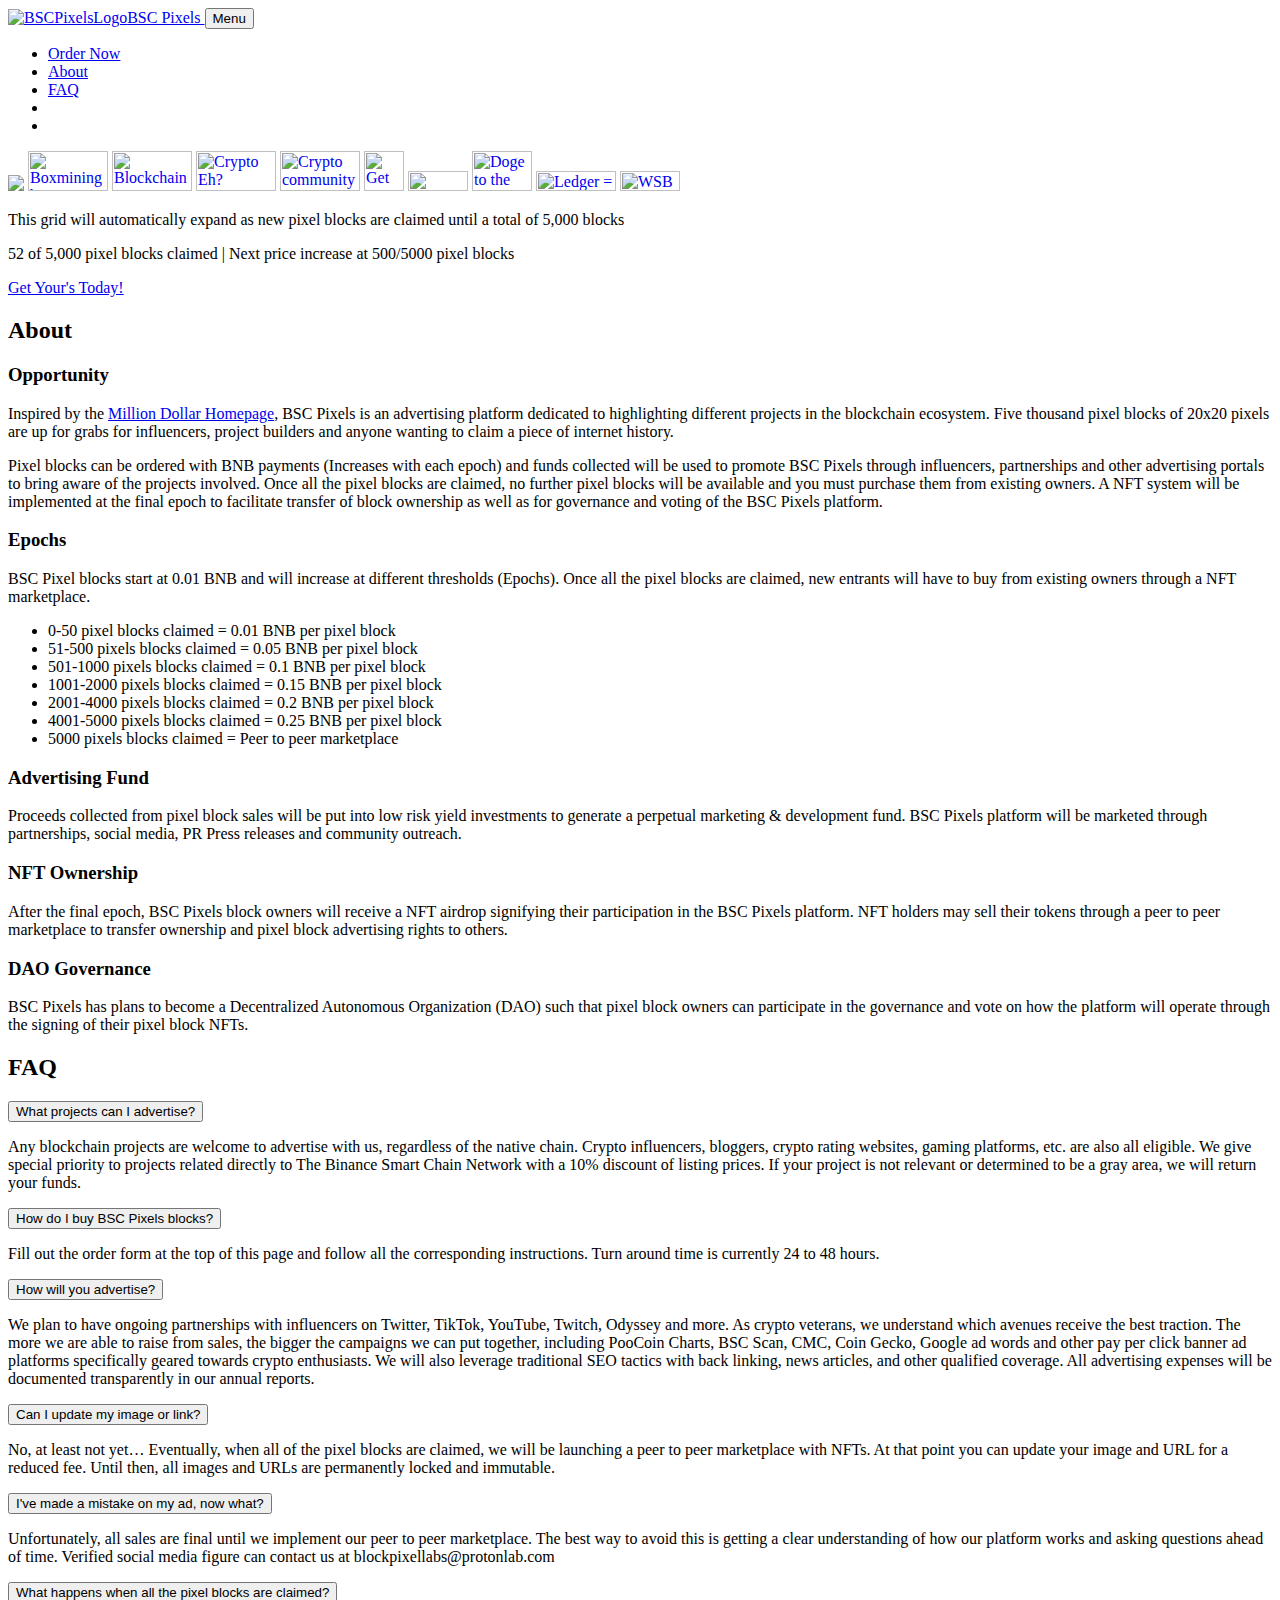
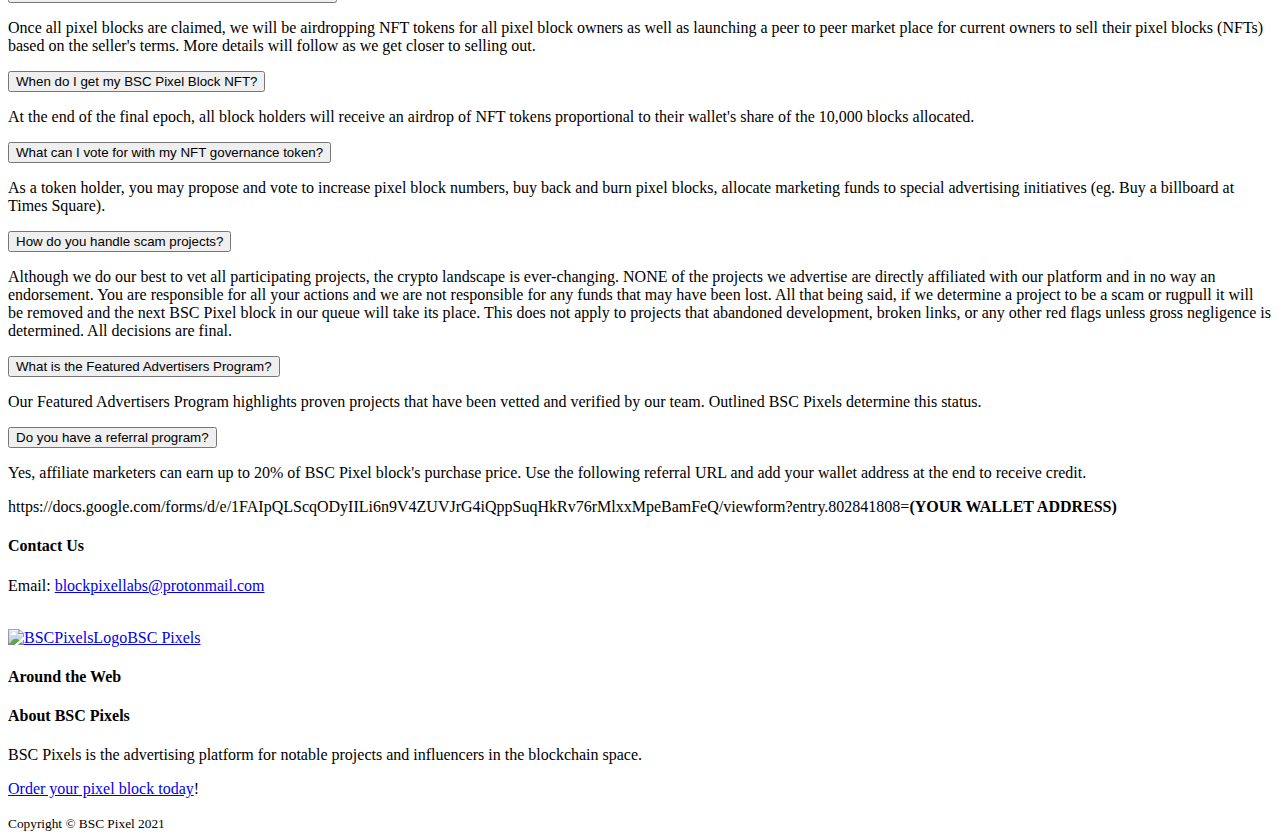
==== index.html @ a5dd2da0 "GTM" ====
<!DOCTYPE html>
<html lang="en">
    <head>
        <meta charset="utf-8" />
        <meta name="viewport" content="width=device-width, initial-scale=1, shrink-to-fit=no" />
        <meta name="description" content="" />
        <meta name="author" content="" />
        <title>BSC Pixels | Blockchain Advertising Platform </title>
        <!-- Favicon-->
        <link rel="icon" type="image/x-icon" href="assets/img/bscpixelsfavicon.gif" />
        <!-- Font Awesome icons (free version)-->
        <script src="https://use.fontawesome.com/releases/v5.15.1/js/all.js" crossorigin="anonymous"></script>
        <!-- Google fonts-->
        <link href="https://fonts.googleapis.com/css?family=Montserrat:400,700" rel="stylesheet" type="text/css" />
        <link href="https://fonts.googleapis.com/css?family=Lato:400,700,400italic,700italic" rel="stylesheet" type="text/css" />
        <!-- Core theme CSS (includes Bootstrap)-->
        <link href="css/styles.css" rel="stylesheet" />
        <!-- Google Tag Manager -->
        <script>
            (function(w,d,s,l,i){w[l]=w[l]||[];w[l].push({'gtm.start':
            new Date().getTime(),event:'gtm.js'});var f=d.getElementsByTagName(s)[0],
            j=d.createElement(s),dl=l!='dataLayer'?'&l='+l:'';j.async=true;j.src=
            'https://www.googletagmanager.com/gtm.js?id='+i+dl;f.parentNode.insertBefore(j,f);
            })(window,document,'script','dataLayer','GTM-NN9X5CJ');
        </script>
        <!-- End Google Tag Manager -->
    </head>
    <body id="page-top">
        <!-- Navigation-->
        <nav class="navbar navbar-expand-lg bg-secondary text-uppercase fixed-top" id="mainNav">
            <div class="container">
                <a class="navbar-brand js-scroll-trigger text-binance" href="#wall">
                    <img src="assets/img/bscpixelsfavicon.gif" alt="BSCPixelsLogo" />BSC Pixels
                </a>
                <button class="navbar-toggler navbar-toggler-right text-uppercase font-weight-bold bg-primary text-white rounded" type="button" data-toggle="collapse" data-target="#navbarResponsive" aria-controls="navbarResponsive" aria-expanded="false" aria-label="Toggle navigation">
                    Menu
                    <i class="fas fa-bars"></i>
                </button>
                <div class="collapse navbar-collapse" id="navbarResponsive">
                    <ul class="navbar-nav ml-auto">
                        <li class="nav-link:active mx-0 mx-lg-1"><a class="nav-link py-3 px-0 px-lg-3 rounded js-scroll-trigger" href="https://docs.google.com/forms/d/e/1FAIpQLScqODyIILi6n9V4ZUVJrG4iQppSuqHkRv76rMlxxMpeBamFeQ/viewform">Order Now</a></li>
                        <li class="nav-item mx-0 mx-lg-1"><a class="nav-link py-3 px-0 px-lg-3 rounded js-scroll-trigger" href="#about">About</a></li>
                        <li class="nav-item mx-0 mx-lg-1"><a class="nav-link py-3 px-0 px-lg-3 rounded js-scroll-trigger" href="#faq">FAQ</a></li>
                        <li class="nav-item mx-0 mx-lg-1"><a class="btn btn-outline-light btn-social mx-1" href="http://t.me/bscpixels"><i class="fab fa-fw fa-telegram"></i></a></li>
                        <li class="nav-item mx-0 mx-lg-1"><a class="btn btn-outline-light btn-social mx-1" href="http://twitter.com/bscpixels"><i class="fab fa-fw fa-twitter"></i></a></li>
                    </ul>
                </div>
            </div>
        </nav>      

        <!-- Masthead-->
        <header class="masthead bg-primary text-white text-center" id="wall">
            <div class="container d-flex align-items-center">
                <!-- Masthead Content-->
               <!-- <H2>The many projects of the Blockchain Ecosystem </H2> -->
                <div class="grid">
                    <img class="grid" src="assets/img/pixelblocks-20x20-demo.png" />
                    <a rel="nofollow" target="_blank" href="https://youtu.be/rLccZgEIAWQ?t=4012"><img class="image1" src="https://defirev.com/wp-content/uploads/2020/08/image-20.png" width="80" height="40" title="Boxmining being a dick to Decentraland"/></a>
                    <a rel="nofollow" target="_blank" href="http://blockchaingaming.com"><img class="image2" src="assets/img/advertisers/blockchaingaming80x40.png" width="80" height="40" title="Blockchain Gaming, your one stop info site with wiki" /></a>
                    <a rel="nofollow" target="_blank" href="https://www.facebook.com/groups/cryptocanada"><img class="image3" src="assets/img/advertisers/cryptocanada8020.png" width="80" height="40" title="Crypto Eh?" /></a>
                    <a rel="nofollow" target="_blank" href="https://www.facebook.com/groups/991165841320563"><img class="image4" src="assets/img/advertisers/sac10040.png" width="80" height="40" title="Crypto community for asian investors"/></a>
                    <a rel="nofollow" target="_blank" href="https://accounts.binance.com/en/register?ref=QQ3RTWBQ"><img class="image5" src="assets/img/advertisers/binance10x10.png" width="40" height="40" title="Get 10% discount with your crypto trading. Join Today!" /></a>
                    <a rel="nofollow" target="_blank" href="http://www.coinfest.org/"><img class="image6" src="assets/img/advertisers/coinfest60x20.png" width="60" height="20" title="Coinfest, the oldest decentralized crypto conference since 2014" /></a>
                    <a rel="nofollow" target="_blank" href="https://www.coingecko.com/en/coins/dogecoin"><img class="image7" src="assets/img/advertisers/doge60x40.png" width="60" height="40" title="Doge to the moon!! WOOF!" /></a>
                    <a rel="nofollow" target="_blank" href="https://shop.ledger.com/?r=3ee8cc1d808f"><img class="image8" src="assets/img/advertisers/ledger8020.png" width="80" height="20" title="Ledger = Best hardware wallet out there." /></a>
                    <a rel="nofollow" target="_blank" href="https://www.reddit.com/r/wallstreetbets/"><img class="image9" src="assets/img/advertisers/wsb60x20.png" width="60" height="20" title="WSB - the community of diamond hands!" /></a>

                    <p>This grid will automatically expand as new pixel blocks are claimed until a total of 5,000 blocks</p>
                    <p>52 of 5,000 pixel blocks claimed | Next price increase at 500/5000 pixel blocks</p>
                    <p><a class="btn btn-xl btn-outline-secondary" href="https://docs.google.com/forms/d/e/1FAIpQLScqODyIILi6n9V4ZUVJrG4iQppSuqHkRv76rMlxxMpeBamFeQ/viewform">Get Your's Today!</a></p>
                    </a>
                </div>
           </div>
        </header>

        <!-- About Section-->
        <section class="page-section mb-0" id="about">
            <div class="container">
                <!-- About Section Heading-->
                <h2 class="page-section-heading text-center text-uppercase text-secondary">About</h2>
                <!-- Icon Divider-->
                <div class="divider-custom">
                    <div class="divider-custom-line"></div>
                    <div class="divider-custom-icon"><i class="fas fa-star"></i></div>
                    <div class="divider-custom-line"></div>
                </div>
                <!-- About Section Content-->
                <div class="container">
                    <h3><i class="fas fa-space-shuttle mr-3"></i>Opportunity</h3>
                    <p>Inspired by the <a href="http://www.milliondollarhomepage.com/">Million Dollar Homepage</a>, BSC Pixels is an advertising platform dedicated to highlighting different projects in the blockchain ecosystem. 
                        Five thousand pixel blocks of 20x20 pixels are up for grabs for influencers, project builders and anyone wanting to claim a piece of internet history.</p>
                    <p>Pixel blocks can be ordered with BNB payments (Increases with each epoch) and funds collected will be used to promote BSC Pixels through influencers, partnerships and other advertising portals to bring aware of the projects involved. 
                        Once all the pixel blocks are claimed, no further pixel blocks will be available and you must purchase them from existing owners. A NFT system will be implemented at the final epoch to facilitate transfer of block ownership as well as for governance and voting of the BSC Pixels platform.</p>
                </div>
                <div class="container">
                    <h3><i class="fas fa-calendar-alt mr-3"></i>Epochs</h3>
                    <p>BSC Pixel blocks start at 0.01 BNB and will increase at different thresholds (Epochs). Once all the pixel blocks are claimed, new entrants will have to buy from existing owners through a NFT marketplace.</p>
                    <ul>
                        <li>0-50 pixel blocks claimed = 0.01 BNB per pixel block</li>
                        <li>51-500 pixels blocks claimed = 0.05 BNB per pixel block</li>
                        <li>501-1000 pixels blocks claimed = 0.1 BNB per pixel block</li>
                        <li>1001-2000 pixels blocks claimed = 0.15 BNB per pixel block</li>
                        <li>2001-4000 pixels blocks claimed = 0.2 BNB per pixel block</li>
                        <li>4001-5000 pixels blocks claimed = 0.25 BNB per pixel block</li>
                        <li>5000 pixels blocks claimed = Peer to peer marketplace</li>
                    </ul>
                </div>
                <div class="row">
                    <div class="col-lg-4 mr-auto">
                        <p><h3><i class="fas fa-bullhorn mr-3"></i>Advertising Fund</h3></p>
                        <p class="lead">Proceeds collected from pixel block sales will be put into low risk yield investments to generate a perpetual marketing & development fund. BSC Pixels platform will be marketed through partnerships, social media, PR Press releases and community outreach.</p>
                    </div>
                    <div class="col-lg-4 mr-auto">
                        <p><h3><i class="fas fa-users mr-3"></i>NFT Ownership</h3></p>
                        <p class="lead">After the final epoch, BSC Pixels block owners will receive a NFT airdrop signifying their participation in the BSC Pixels platform. NFT holders may sell their tokens through a peer to peer marketplace to transfer ownership and pixel block advertising rights to others.</p>
                    </div>
                    <div class="col-lg-4 ml-auto">
                        <p><h3><i class="fas fa-vote-yea mr-3"></i>DAO Governance</h3></p>
                        <p class="lead">BSC Pixels has plans to become a Decentralized Autonomous Organization (DAO) such that pixel block owners can participate in the governance and vote on how the platform will operate through the signing of their pixel block NFTs. </p>
                    </div>
                </div>
            </div>
        </section>    

            <!-- FAQ Section-->
        <section class="page-section bg-primary text-white mb-0" id="faq">
            <div class="container">
                <!-- FAQ Section Heading-->
                <h2 class="page-section-heading text-center text-uppercase text-white">FAQ</h2>
                <!-- Icon Divider-->
                <div class="divider-custom divider-light">
                    <div class="divider-custom-line"></div>
                    <div class="divider-custom-icon"><i class="fas fa-star"></i></div>
                    <div class="divider-custom-line"></div>
                </div>
                <!-- FAQ Section Content-->
                <button class="accordion">What projects can I advertise?</button>
                <div class="panel text-secondary">
                  <p>Any blockchain projects are welcome to advertise with us, regardless of the native chain. Crypto influencers, bloggers, crypto rating websites, gaming platforms, etc. are also all eligible. We give special priority to projects related directly to The Binance Smart Chain Network with a 10% discount of listing prices. If your project is not relevant or determined to be a gray area, we will return your funds.</p>
                </div>
                
                <button class="accordion">How do I buy BSC Pixels blocks?</button>
                <div class="panel text-secondary">
                  <p>Fill out the order form at the top of this page and follow all the corresponding instructions. Turn around time is currently 24 to 48 hours.</p>
                </div>
                
                <button class="accordion">How will you advertise?</button>
                <div class="panel text-secondary">
                  <p>We plan to have ongoing partnerships with influencers on Twitter, TikTok, YouTube, Twitch, Odyssey and more. As crypto veterans, we understand which avenues receive the best traction. The more we are able to raise from sales, the bigger the campaigns we can put together, including PooCoin Charts, BSC Scan, CMC, Coin Gecko, Google ad words and other pay per click banner ad platforms specifically geared towards crypto enthusiasts. We will also leverage traditional SEO tactics with back linking, news articles, and other qualified coverage. All advertising expenses will be documented transparently in our annual reports.</p>
                </div>

                <button class="accordion">Can I update my image or link?</button>
                <div class="panel text-secondary">
                    <p>No, at least not yet… Eventually, when all of the pixel blocks are claimed, we will be launching a peer to peer marketplace with NFTs. At that point you can update your image and URL for a reduced fee. Until then, all images and URLs are permanently locked and immutable.</p>
                </div>

                <button class="accordion">I've made a mistake on my ad, now what?</button>
                <div class="panel text-secondary">
                    <p>Unfortunately, all sales are final until we implement our peer to peer marketplace. The best way to avoid this is getting a clear understanding of how our platform works and asking questions ahead of time. Verified social media figure can contact us at blockpixellabs@protonlab.com</p>
                </div>

                <button class="accordion">What happens when all the pixel blocks are claimed?</button>
                <div class="panel text-secondary">
                    <p>Once all pixel blocks are claimed, we will be airdropping NFT tokens for all pixel block owners as well as launching a peer to peer market place for current owners to sell their pixel blocks (NFTs) based on the seller's terms. More details will follow as we get closer to selling out. </p>
                </div>

                <button class="accordion">When do I get my BSC Pixel Block NFT?</button>
                <div class="panel text-secondary">
                    <p>At the end of the final epoch, all block holders will receive an airdrop of NFT tokens proportional to their wallet's share of the 10,000 blocks allocated.</p>
                </div>

                <button class="accordion">What can I vote for with my NFT governance token?</button>
                <div class="panel text-secondary">
                    <p>As a token holder, you may propose and vote to increase pixel block numbers, buy back and burn pixel blocks, allocate marketing funds to special advertising initiatives (eg. Buy a billboard at Times Square).</p>
                </div>

                <button class="accordion">How do you handle scam projects?</button>
                <div class="panel text-secondary">
                    <p>Although we do our best to vet all participating projects, the crypto landscape is ever-changing. NONE of the projects we advertise are directly affiliated with our platform and in no way an endorsement. You are responsible for all your actions and we are not responsible for any funds that may have been lost. All that being said, if we determine a project to be a scam or rugpull it will be removed and the next BSC Pixel block in our queue will take its place. This does not apply to projects that abandoned development, broken links, or any other red flags unless gross negligence is determined. All decisions are final.</p>
                </div>

                <button class="accordion">What is the Featured Advertisers Program?</button>
                <div class="panel text-secondary">
                    <p>Our Featured Advertisers Program highlights proven projects that have been vetted and verified by our team. Outlined BSC Pixels determine this status.</p>
                </div>

                <button class="accordion">Do you have a referral program?</button>
                <div class="panel text-secondary">
                    <p>Yes, affiliate marketers can earn up to 20% of BSC Pixel block's purchase price. Use the following referral URL and add your wallet address at the end to receive credit. </p>
                    <p>https://docs.google.com/forms/d/e/1FAIpQLScqODyIILi6n9V4ZUVJrG4iQppSuqHkRv76rMlxxMpeBamFeQ/viewform?entry.802841808=<b>(YOUR WALLET ADDRESS)</b></p>
                </div>

            </div>
        </section>              

        <!-- Footer-->
        <footer class="footer text-center">
            <div class="container">
                <div class="row">
                    <!-- Footer Email-->
                    <div class="col-lg-4 mb-5 mb-lg-0">
                        <h4 class="text-uppercase mb-4">Contact Us</h4>
                        <p class="lead mb-0">
                            Email: <a href="mailto:blockpixellabs@protonmail.com">blockpixellabs@protonmail.com</a>
                        </p>
                    </br>

                    <a class="navbar-brand js-scroll-trigger text-binance" href="#wall">
                        <img src="assets/img/bscpixelsfavicon.gif" alt="BSCPixelsLogo" />BSC Pixels
                    </a>
                    </div>                    
                    <!-- Footer Social Icons-->
                    <div class="col-lg-4 mb-5 mb-lg-0">
                        <h4 class="text-uppercase mb-4">Around the Web</h4>
                        <a class="btn btn-outline-light btn-social mx-1" href="http://t.me/bscpixels"><i class="fab fa-fw fa-telegram"></i></a>
                        <a class="btn btn-outline-light btn-social mx-1" href="http://twitter.com/bscpixels"><i class="fab fa-fw fa-twitter"></i></a>                    </div>
                    <!-- Footer About Text-->
                    <div class="col-lg-4">
                        <h4 class="text-uppercase mb-4">About BSC Pixels</h4>
                        <p class="lead mb-0">
                             BSC Pixels is the advertising platform for notable projects and influencers in the blockchain space.</p> 
                        <p>     <a href="https://docs.google.com/forms/d/e/1FAIpQLScqODyIILi6n9V4ZUVJrG4iQppSuqHkRv76rMlxxMpeBamFeQ/viewform">Order your pixel block today</a>! 
                        </p>
                    </div>
                </div>
            </div>
        </footer>

        <!-- Copyright Section-->
        <div class="copyright py-4 text-center text-white">
            <div class="container"><small>Copyright © BSC Pixel 2021</small></div>
        </div>

        <!-- Scroll to Top Button (Only visible on small and extra-small screen sizes)-->
        <div class="scroll-to-top d-lg-none position-fixed">
            <a class="js-scroll-trigger d-block text-center text-white rounded" href="#page-top"><i class="fa fa-chevron-up"></i></a>
        </div>

        <!-- Bootstrap core JS-->
        <script src="https://cdnjs.cloudflare.com/ajax/libs/jquery/3.5.1/jquery.min.js"></script>
        <script src="https://cdn.jsdelivr.net/npm/bootstrap@4.5.3/dist/js/bootstrap.bundle.min.js"></script>
        <!-- Third party plugin JS-->
        <script src="https://cdnjs.cloudflare.com/ajax/libs/jquery-easing/1.4.1/jquery.easing.min.js"></script>
        <!-- Contact form JS-->
        <script src="assets/mail/jqBootstrapValidation.js"></script>
        <script src="assets/mail/contact_me.js"></script>
        <!-- Core theme JS-->
        <script src="js/scripts.js"></script>
    </body>
</html>
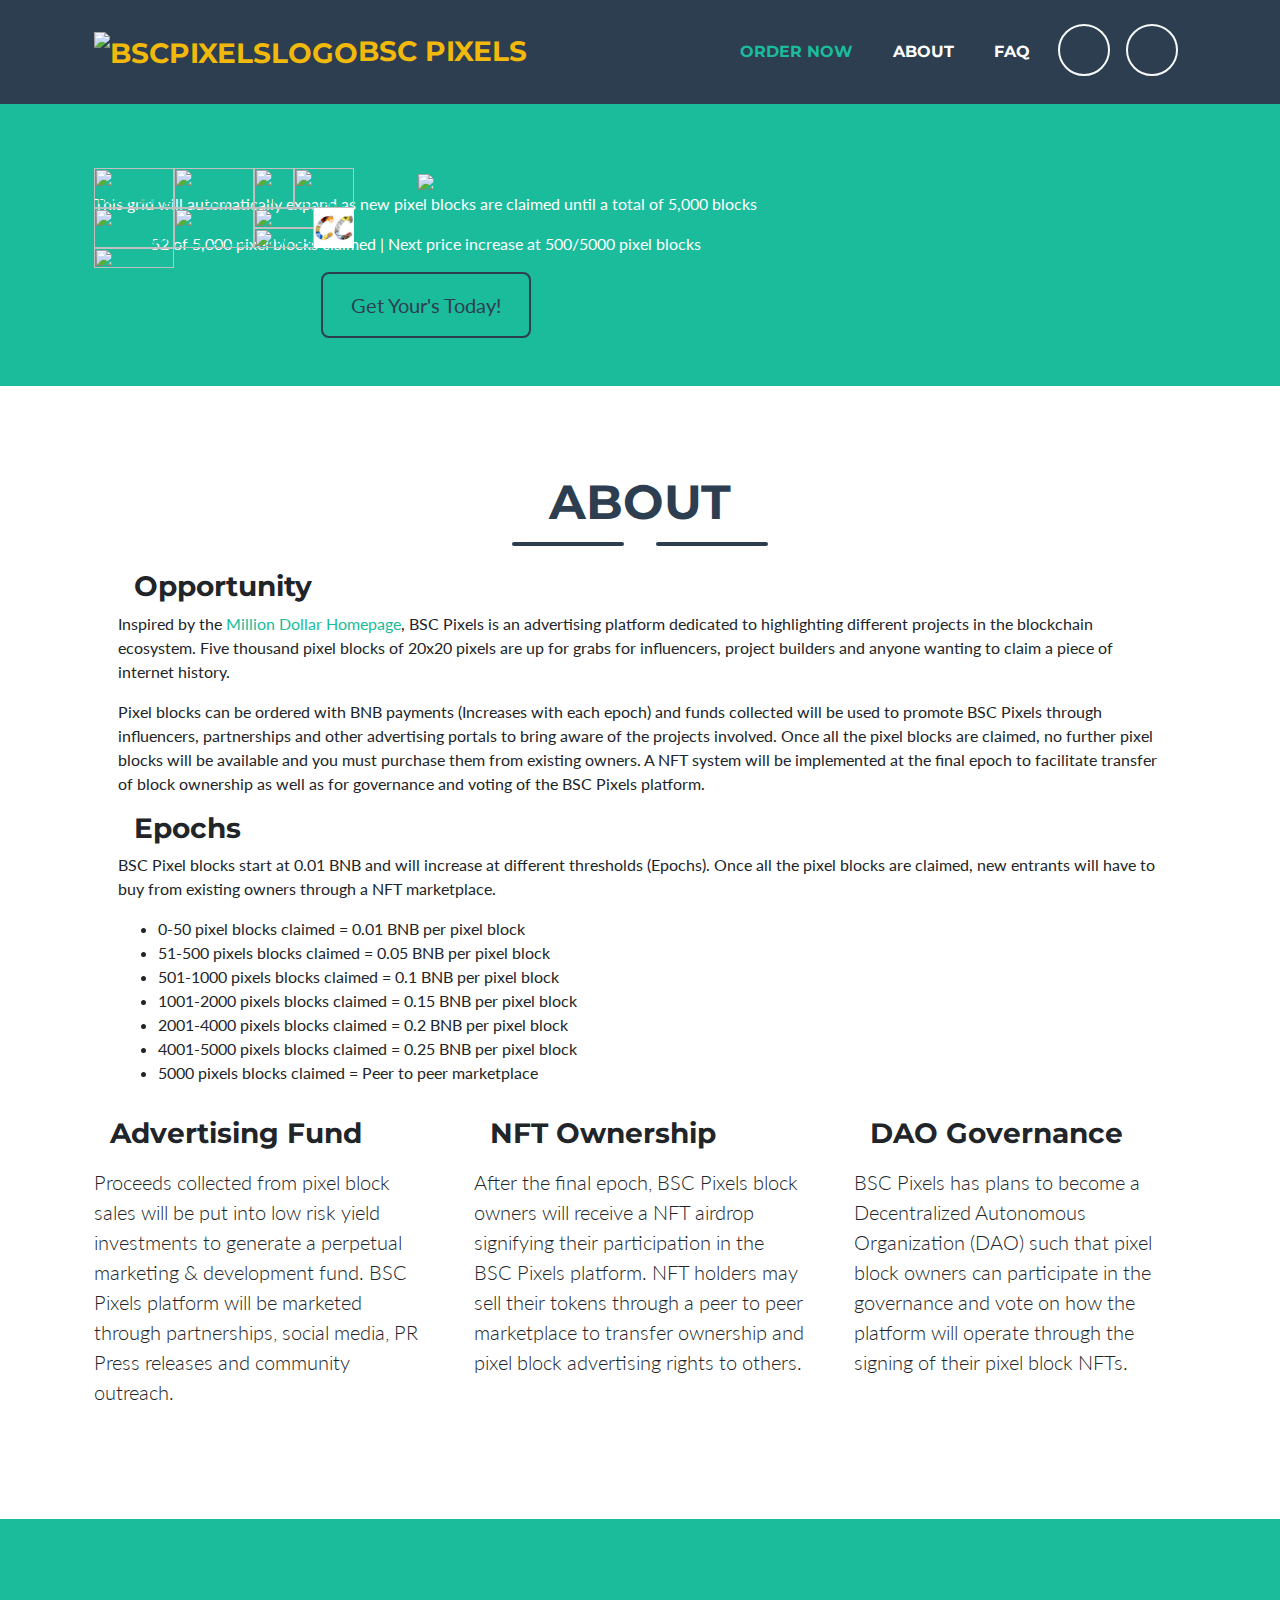
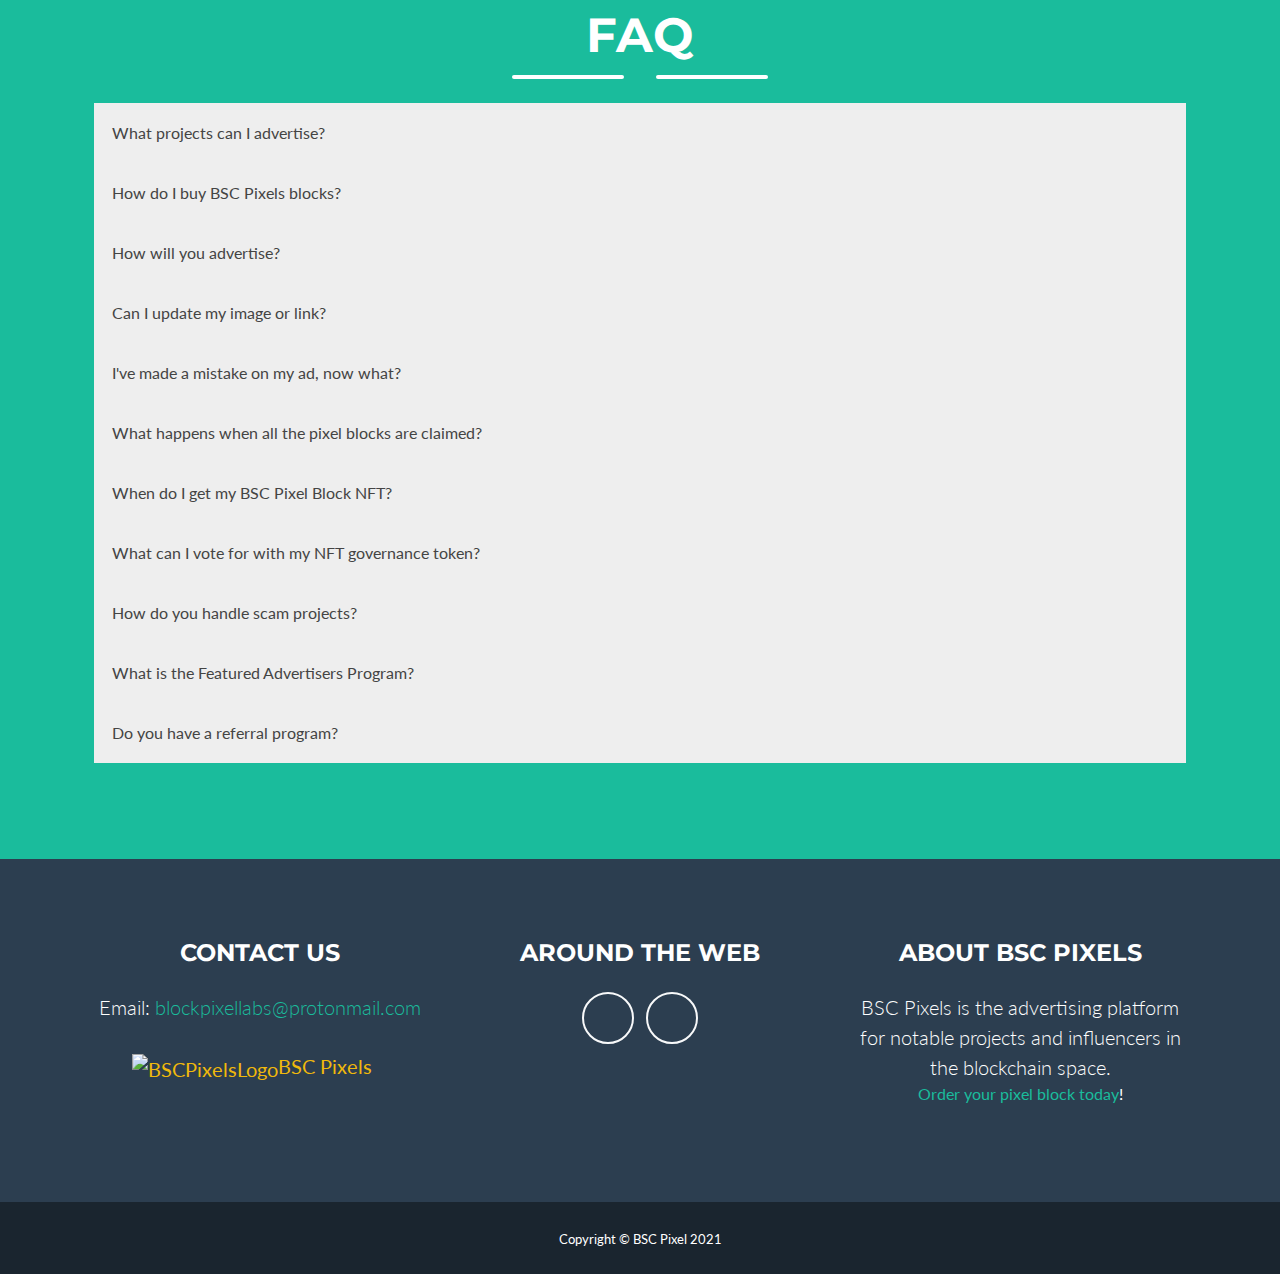
==== commit f31f4f4c: "adding CC" ====
--- a/index.html
+++ b/index.html
@@ -38,7 +38,7 @@
                 </button>
                 <div class="collapse navbar-collapse" id="navbarResponsive">
                     <ul class="navbar-nav ml-auto">
-                        <li class="nav-link:active mx-0 mx-lg-1"><a class="nav-link py-3 px-0 px-lg-3 rounded js-scroll-trigger" href="https://docs.google.com/forms/d/e/1FAIpQLScqODyIILi6n9V4ZUVJrG4iQppSuqHkRv76rMlxxMpeBamFeQ/viewform">Order Now</a></li>
+                        <li class="nav-link:active mx-0 mx-lg-1"><a class="nav-link py-3 px-0 px-lg-3 rounded js-scroll-trigger" target="_blank" href="https://docs.google.com/forms/d/e/1FAIpQLScqODyIILi6n9V4ZUVJrG4iQppSuqHkRv76rMlxxMpeBamFeQ/viewform">Order Now</a></li>
                         <li class="nav-item mx-0 mx-lg-1"><a class="nav-link py-3 px-0 px-lg-3 rounded js-scroll-trigger" href="#about">About</a></li>
                         <li class="nav-item mx-0 mx-lg-1"><a class="nav-link py-3 px-0 px-lg-3 rounded js-scroll-trigger" href="#faq">FAQ</a></li>
                         <li class="nav-item mx-0 mx-lg-1"><a class="btn btn-outline-light btn-social mx-1" href="http://t.me/bscpixels"><i class="fab fa-fw fa-telegram"></i></a></li>
@@ -64,10 +64,11 @@
                     <a rel="nofollow" target="_blank" href="https://www.coingecko.com/en/coins/dogecoin"><img class="image7" src="assets/img/advertisers/doge60x40.png" width="60" height="40" title="Doge to the moon!! WOOF!" /></a>
                     <a rel="nofollow" target="_blank" href="https://shop.ledger.com/?r=3ee8cc1d808f"><img class="image8" src="assets/img/advertisers/ledger8020.png" width="80" height="20" title="Ledger = Best hardware wallet out there." /></a>
                     <a rel="nofollow" target="_blank" href="https://www.reddit.com/r/wallstreetbets/"><img class="image9" src="assets/img/advertisers/wsb60x20.png" width="60" height="20" title="WSB - the community of diamond hands!" /></a>
+                    <a rel="nofollow" target="_blank" href="https://www.youtube.com/channel/UCuypfkBJac8fRmhjdtLI6NQ/"><img class="image10" src="assets/img/advertisers/cc40x40.png" width="40" height="40" title="Casual Crypto Youtube Channel" /></a>
 
                     <p>This grid will automatically expand as new pixel blocks are claimed until a total of 5,000 blocks</p>
                     <p>52 of 5,000 pixel blocks claimed | Next price increase at 500/5000 pixel blocks</p>
-                    <p><a class="btn btn-xl btn-outline-secondary" href="https://docs.google.com/forms/d/e/1FAIpQLScqODyIILi6n9V4ZUVJrG4iQppSuqHkRv76rMlxxMpeBamFeQ/viewform">Get Your's Today!</a></p>
+                    <p><a class="btn btn-xl btn-outline-secondary" target="_blank" href="https://docs.google.com/forms/d/e/1FAIpQLScqODyIILi6n9V4ZUVJrG4iQppSuqHkRv76rMlxxMpeBamFeQ/viewform">Get Your's Today!</a></p>
                     </a>
                 </div>
            </div>
@@ -219,7 +220,7 @@
                         <h4 class="text-uppercase mb-4">About BSC Pixels</h4>
                         <p class="lead mb-0">
                              BSC Pixels is the advertising platform for notable projects and influencers in the blockchain space.</p> 
-                        <p>     <a href="https://docs.google.com/forms/d/e/1FAIpQLScqODyIILi6n9V4ZUVJrG4iQppSuqHkRv76rMlxxMpeBamFeQ/viewform">Order your pixel block today</a>! 
+                        <p>     <a target="_blank" href="https://docs.google.com/forms/d/e/1FAIpQLScqODyIILi6n9V4ZUVJrG4iQppSuqHkRv76rMlxxMpeBamFeQ/viewform">Order your pixel block today</a>! 
                         </p>
                     </div>
                 </div>
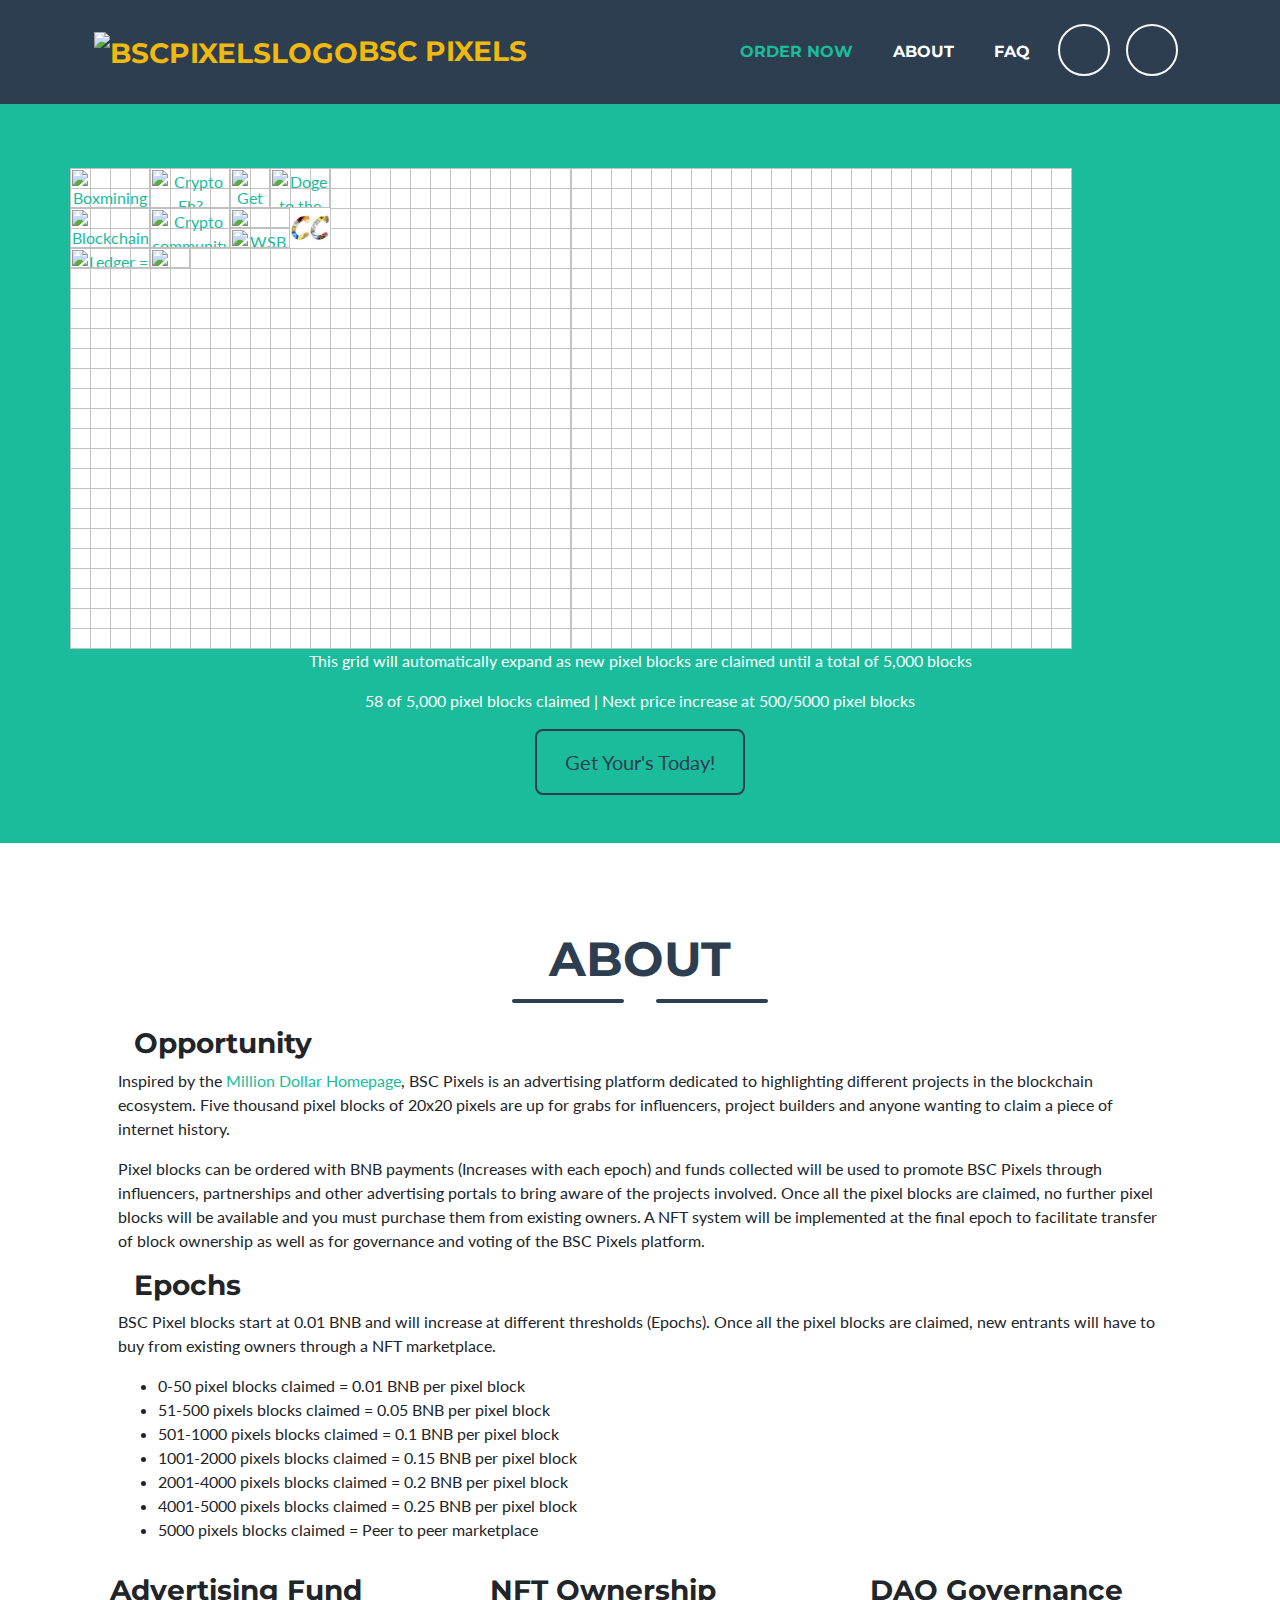
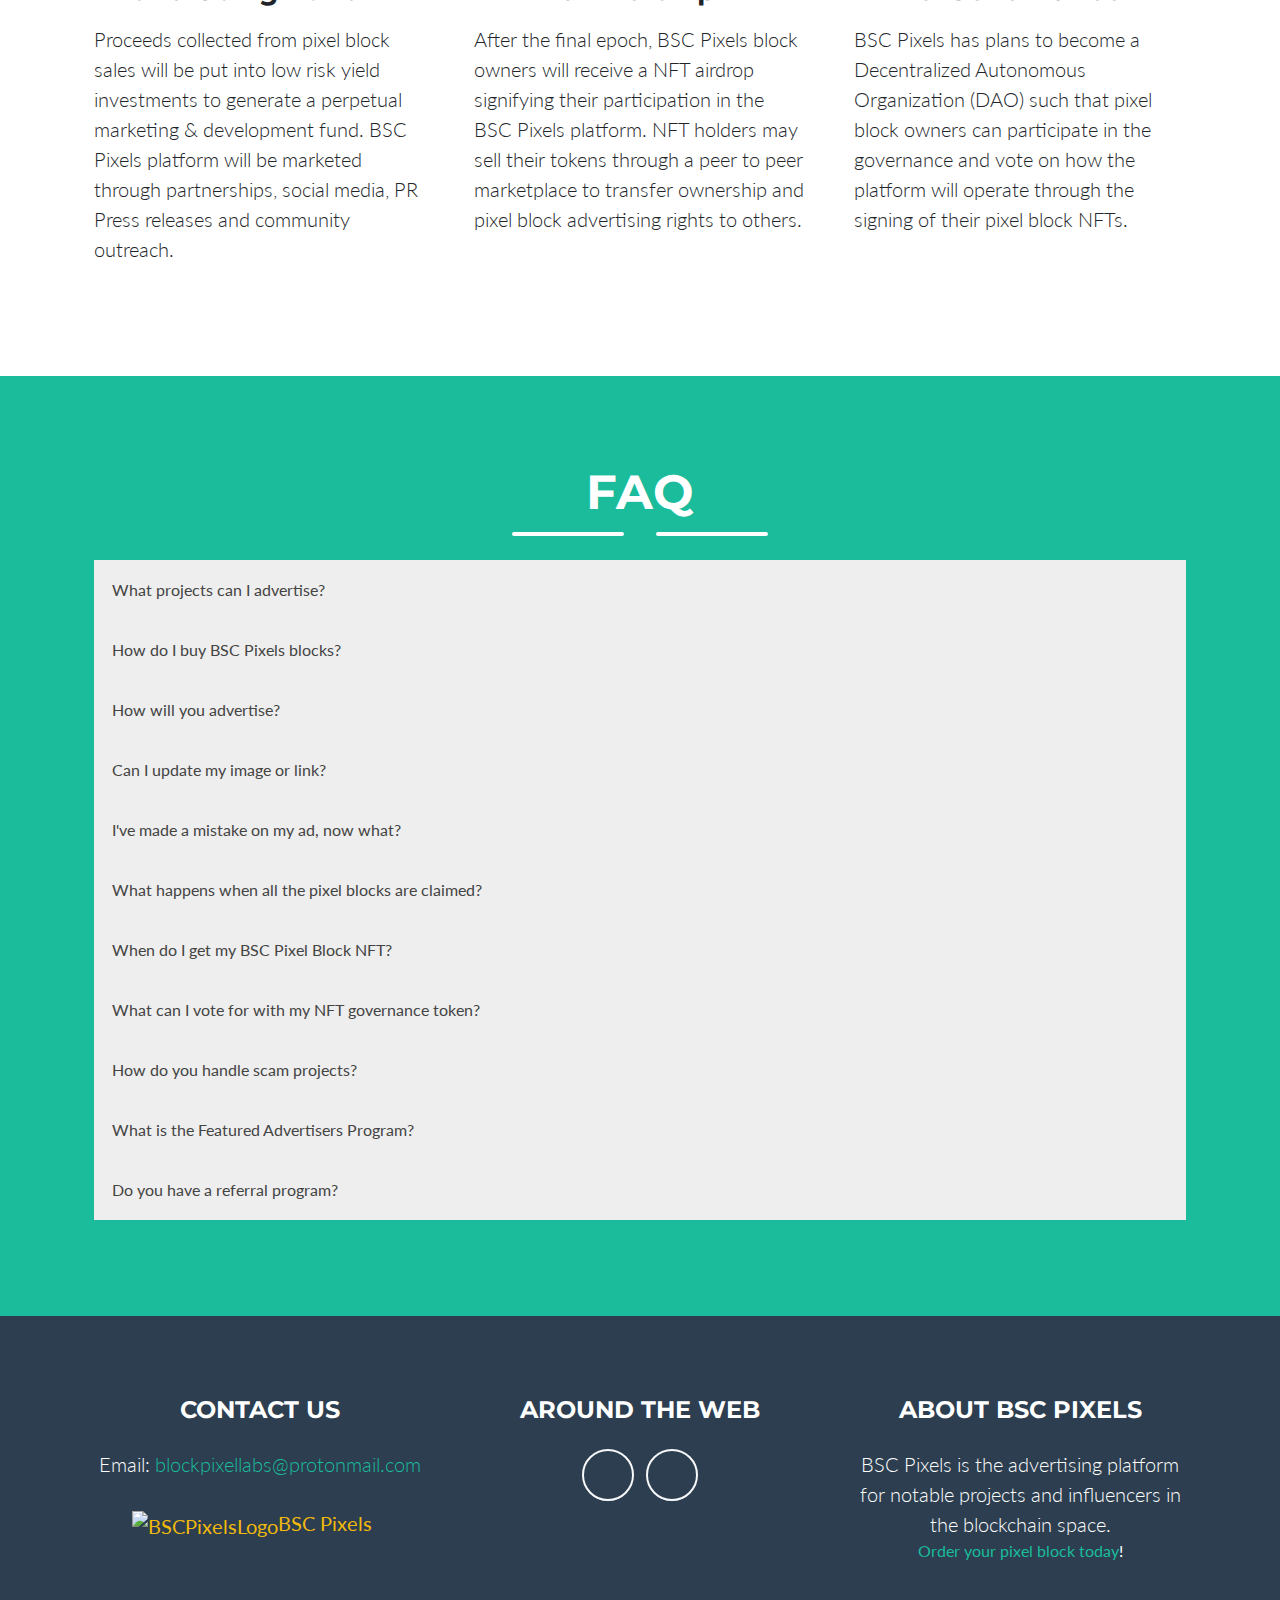
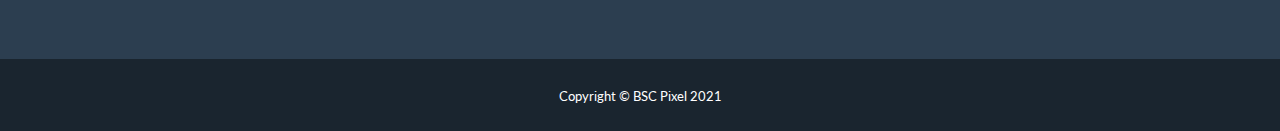
==== commit 1b8b2663: "reponsive website" ====
--- a/index.html
+++ b/index.html
@@ -52,26 +52,44 @@
         <header class="masthead bg-primary text-white text-center" id="wall">
             <div class="container d-flex align-items-center">
                 <!-- Masthead Content-->
-               <!-- <H2>The many projects of the Blockchain Ecosystem </H2> -->
-                <div class="grid">
-                    <img class="grid" src="assets/img/pixelblocks-20x20-demo.png" />
-                    <a rel="nofollow" target="_blank" href="https://youtu.be/rLccZgEIAWQ?t=4012"><img class="image1" src="https://defirev.com/wp-content/uploads/2020/08/image-20.png" width="80" height="40" title="Boxmining being a dick to Decentraland"/></a>
-                    <a rel="nofollow" target="_blank" href="http://blockchaingaming.com"><img class="image2" src="assets/img/advertisers/blockchaingaming80x40.png" width="80" height="40" title="Blockchain Gaming, your one stop info site with wiki" /></a>
-                    <a rel="nofollow" target="_blank" href="https://www.facebook.com/groups/cryptocanada"><img class="image3" src="assets/img/advertisers/cryptocanada8020.png" width="80" height="40" title="Crypto Eh?" /></a>
-                    <a rel="nofollow" target="_blank" href="https://www.facebook.com/groups/991165841320563"><img class="image4" src="assets/img/advertisers/sac10040.png" width="80" height="40" title="Crypto community for asian investors"/></a>
-                    <a rel="nofollow" target="_blank" href="https://accounts.binance.com/en/register?ref=QQ3RTWBQ"><img class="image5" src="assets/img/advertisers/binance10x10.png" width="40" height="40" title="Get 10% discount with your crypto trading. Join Today!" /></a>
-                    <a rel="nofollow" target="_blank" href="http://www.coinfest.org/"><img class="image6" src="assets/img/advertisers/coinfest60x20.png" width="60" height="20" title="Coinfest, the oldest decentralized crypto conference since 2014" /></a>
-                    <a rel="nofollow" target="_blank" href="https://www.coingecko.com/en/coins/dogecoin"><img class="image7" src="assets/img/advertisers/doge60x40.png" width="60" height="40" title="Doge to the moon!! WOOF!" /></a>
-                    <a rel="nofollow" target="_blank" href="https://shop.ledger.com/?r=3ee8cc1d808f"><img class="image8" src="assets/img/advertisers/ledger8020.png" width="80" height="20" title="Ledger = Best hardware wallet out there." /></a>
-                    <a rel="nofollow" target="_blank" href="https://www.reddit.com/r/wallstreetbets/"><img class="image9" src="assets/img/advertisers/wsb60x20.png" width="60" height="20" title="WSB - the community of diamond hands!" /></a>
-                    <a rel="nofollow" target="_blank" href="https://www.youtube.com/channel/UCuypfkBJac8fRmhjdtLI6NQ/"><img class="image10" src="assets/img/advertisers/cc40x40.png" width="40" height="40" title="Casual Crypto Youtube Channel" /></a>
-
-                    <p>This grid will automatically expand as new pixel blocks are claimed until a total of 5,000 blocks</p>
-                    <p>52 of 5,000 pixel blocks claimed | Next price increase at 500/5000 pixel blocks</p>
-                    <p><a class="btn btn-xl btn-outline-secondary" target="_blank" href="https://docs.google.com/forms/d/e/1FAIpQLScqODyIILi6n9V4ZUVJrG4iQppSuqHkRv76rMlxxMpeBamFeQ/viewform">Get Your's Today!</a></p>
-                    </a>
-                </div>
-           </div>
+                <div class="row">
+                <!-- <H2>The many projects of the Blockchain Ecosystem </H2> -->
+                    <div class="grid">
+                        <img class="grid" src="assets/img/pixelblocks-20x20-demo-half.png" />
+                        <a rel="nofollow" target="_blank" href="https://youtu.be/rLccZgEIAWQ?t=4012"><img class="image1" src="https://defirev.com/wp-content/uploads/2020/08/image-20.png" width="80" height="40" title="Boxmining being a dick to Decentraland"/></a>
+                        <a rel="nofollow" target="_blank" href="http://blockchaingaming.com"><img class="image2" src="assets/img/advertisers/blockchaingaming80x40.png" width="80" height="40" title="Blockchain Gaming, your one stop info site with wiki" /></a>
+                        <a rel="nofollow" target="_blank" href="https://www.facebook.com/groups/cryptocanada"><img class="image3" src="assets/img/advertisers/cryptocanada8020.png" width="80" height="40" title="Crypto Eh?" /></a>
+                        <a rel="nofollow" target="_blank" href="https://www.facebook.com/groups/991165841320563"><img class="image4" src="assets/img/advertisers/sac10040.png" width="80" height="40" title="Crypto community for asian investors"/></a>
+                        <a rel="nofollow" target="_blank" href="https://accounts.binance.com/en/register?ref=QQ3RTWBQ"><img class="image5" src="assets/img/advertisers/binance10x10.png" width="40" height="40" title="Get 10% discount with your crypto trading. Join Today!" /></a>
+                        <a rel="nofollow" target="_blank" href="http://www.coinfest.org/"><img class="image6" src="assets/img/advertisers/coinfest60x20.png" width="60" height="20" title="Coinfest, the oldest decentralized crypto conference since 2014" /></a>
+                        <a rel="nofollow" target="_blank" href="https://www.coingecko.com/en/coins/dogecoin"><img class="image7" src="assets/img/advertisers/doge60x40.png" width="60" height="40" title="Doge to the moon!! WOOF!" /></a>
+                        <a rel="nofollow" target="_blank" href="https://shop.ledger.com/?r=3ee8cc1d808f"><img class="image8" src="assets/img/advertisers/ledger8020.png" width="80" height="20" title="Ledger = Best hardware wallet out there." /></a>
+                        <a rel="nofollow" target="_blank" href="https://www.reddit.com/r/wallstreetbets/"><img class="image9" src="assets/img/advertisers/wsb60x20.png" width="60" height="20" title="WSB - the community of diamond hands!" /></a>
+                        <a rel="nofollow" target="_blank" href="https://www.youtube.com/channel/UCuypfkBJac8fRmhjdtLI6NQ/"><img class="image10" src="assets/img/advertisers/cc40x40.png" width="40" height="40" title="Casual Crypto Youtube Channel" /></a>
+                        <a rel="nofollow" target="_blank" href="http://www.djpaulywood.com/links.html"><img class="image11" src="assets/img/advertisers/djpaulywood20x40.png" width="40" height="20" title="djpaulywood crypto links!! Doge to the moon!! WOOF!" /></a>
+
+                        <!--
+                        <a rel="nofollow" target="_blank" href="Under SAC"><img class="image12" src="assets/img/advertisers/0.png" width="40" height="40" title="Blank" /></a>
+                        <a rel="nofollow" target="_blank" href="Under WSB"><img class="image13" src="assets/img/advertisers/0.png" width="40" height="40" title="Blank" /></a>
+                        <a rel="nofollow" target="_blank" href="Under Ledger"><img class="image14" src="assets/img/advertisers/0.png" width="40" height="40" title="Blank" /></a>
+
+                        -->
+                    </div>
+                    <div class="gridb">
+                        <img class="gridb" src="assets/img/pixelblocks-20x20-demo-half.png" />
+                        <!--
+                            <a rel="nofollow" target="_blank" href="https://youtu.be/rLccZgEIAWQ?t=4012"><img class="imageb1" src="https://defirev.com/wp-content/uploads/2020/08/image-20.png" width="80" height="40" title="Boxmining being a dick to Decentraland"/></a>
+                        -->
+                    </div>
+                </div>
+            </div>
+            <div class="container">
+                <p>This grid will automatically expand as new pixel blocks are claimed until a total of 5,000 blocks</p>
+                <p>58 of 5,000 pixel blocks claimed | Next price increase at 500/5000 pixel blocks</p>
+                <p><a class="btn btn-xl btn-outline-secondary" target="_blank" href="https://docs.google.com/forms/d/e/1FAIpQLScqODyIILi6n9V4ZUVJrG4iQppSuqHkRv76rMlxxMpeBamFeQ/viewform">Get Your's Today!</a></p>
+                </a>
+            </div>
+
         </header>
 
         <!-- About Section-->
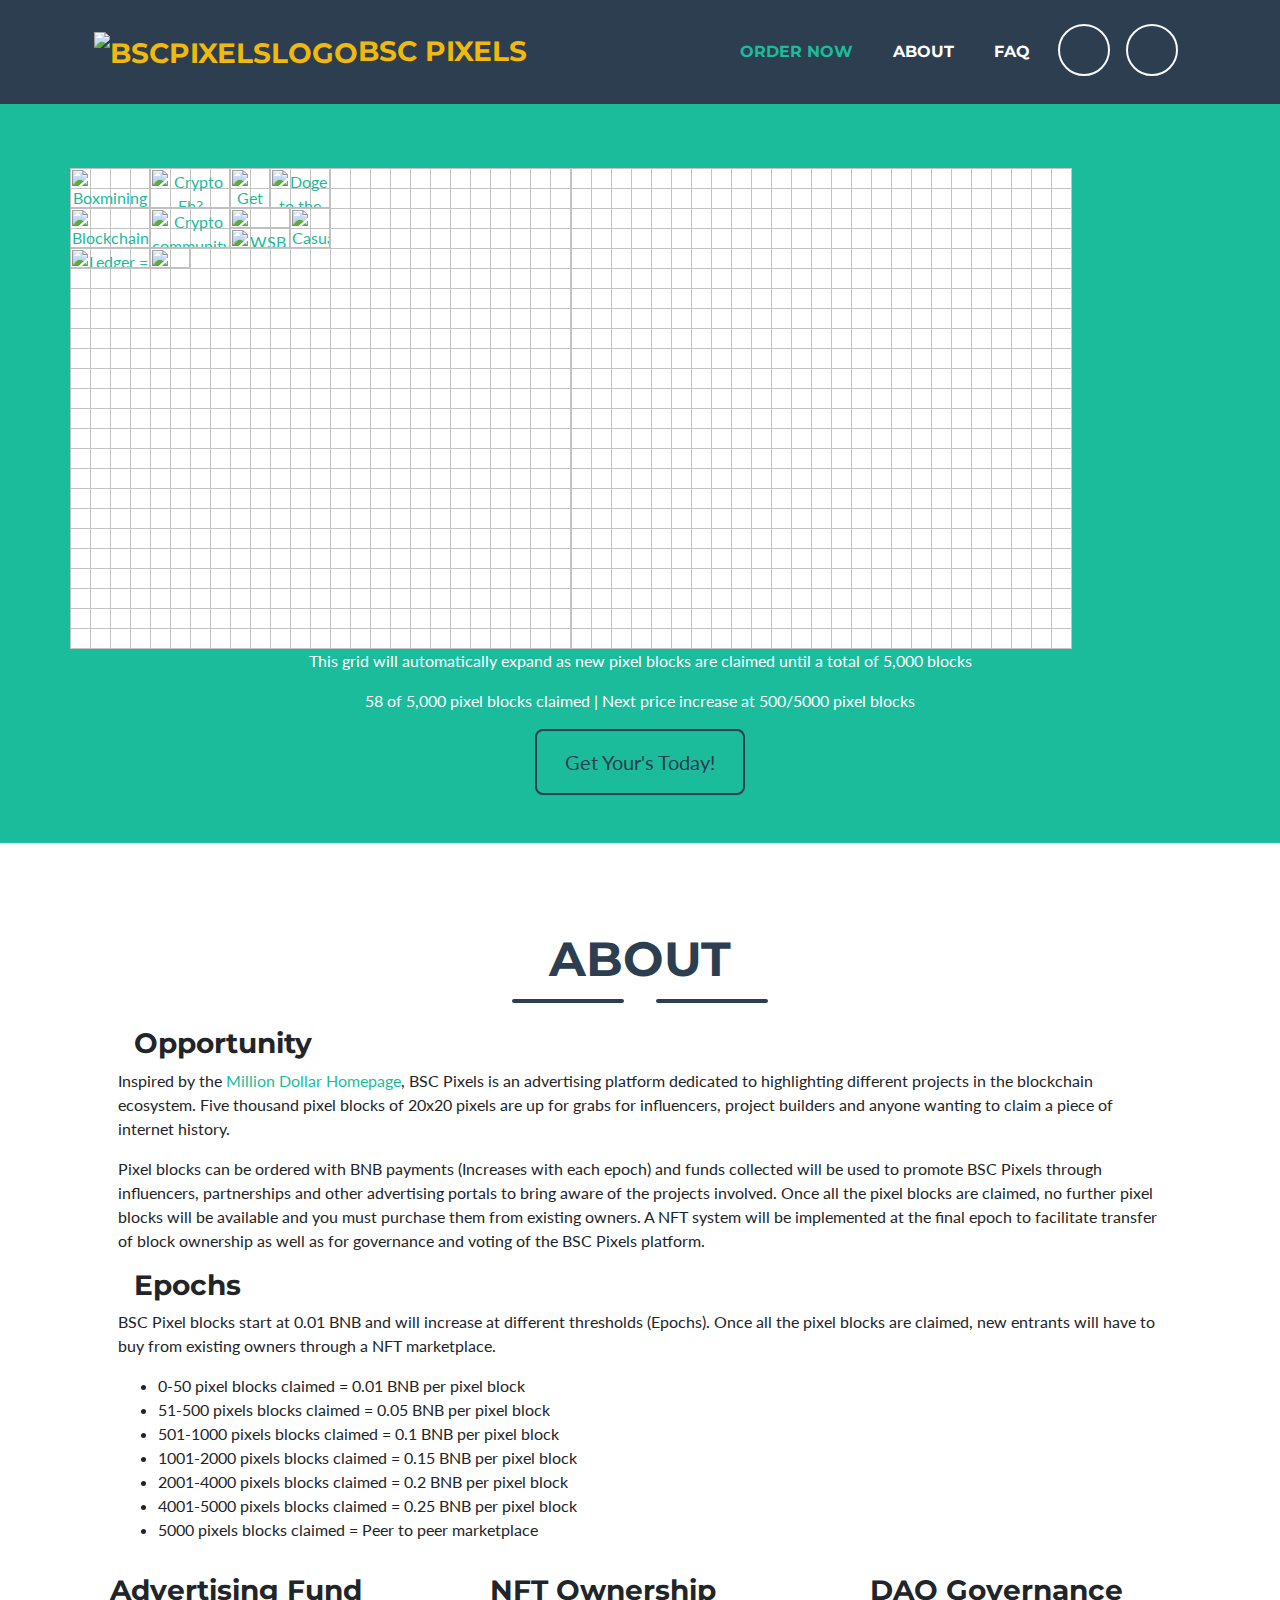
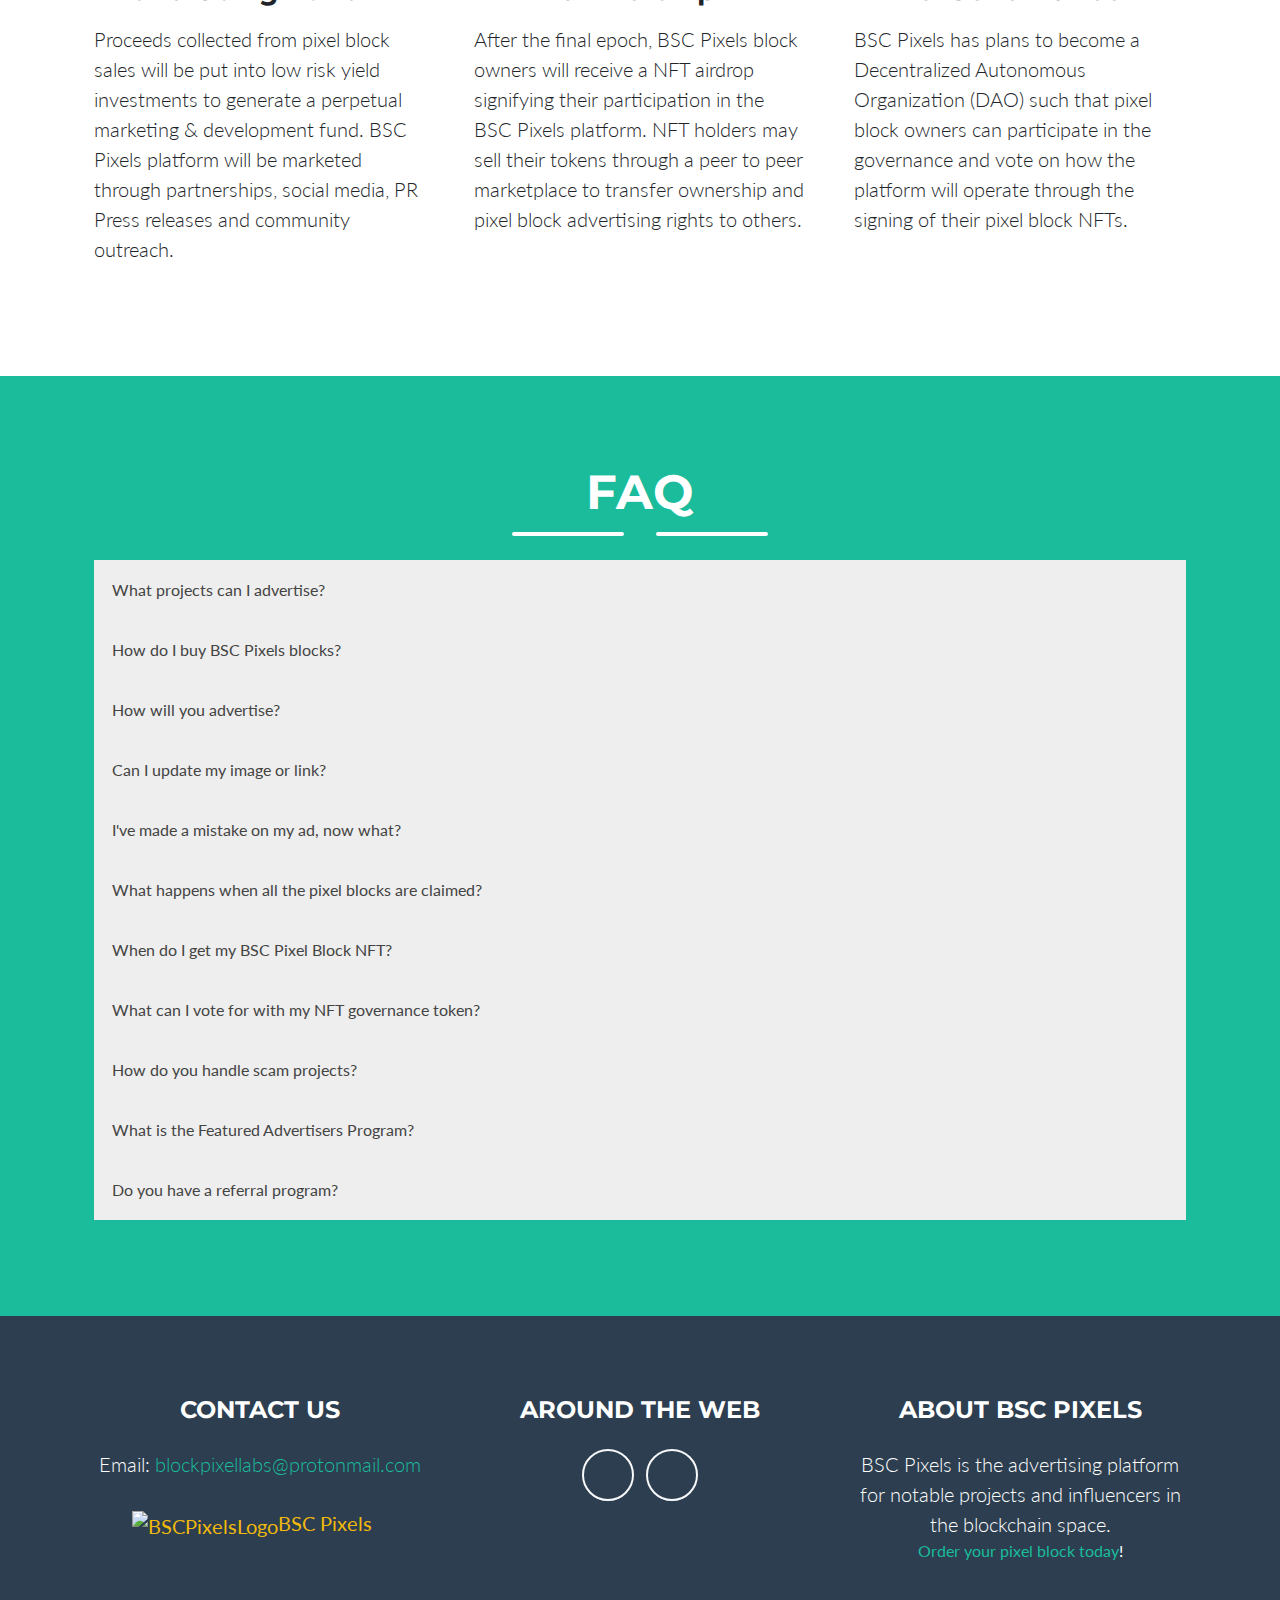
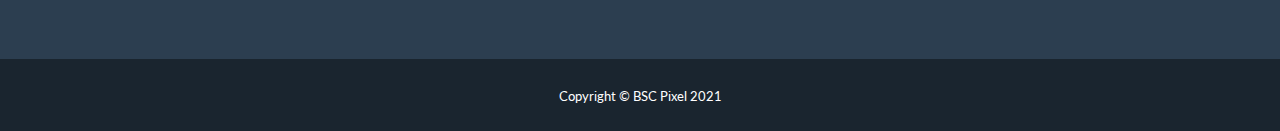
==== commit 2f8ba419: "brave compatible" ====
--- a/index.html
+++ b/index.html
@@ -57,16 +57,16 @@
                     <div class="grid">
                         <img class="grid" src="assets/img/pixelblocks-20x20-demo-half.png" />
                         <a rel="nofollow" target="_blank" href="https://youtu.be/rLccZgEIAWQ?t=4012"><img class="image1" src="https://defirev.com/wp-content/uploads/2020/08/image-20.png" width="80" height="40" title="Boxmining being a dick to Decentraland"/></a>
-                        <a rel="nofollow" target="_blank" href="http://blockchaingaming.com"><img class="image2" src="assets/img/advertisers/blockchaingaming80x40.png" width="80" height="40" title="Blockchain Gaming, your one stop info site with wiki" /></a>
-                        <a rel="nofollow" target="_blank" href="https://www.facebook.com/groups/cryptocanada"><img class="image3" src="assets/img/advertisers/cryptocanada8020.png" width="80" height="40" title="Crypto Eh?" /></a>
-                        <a rel="nofollow" target="_blank" href="https://www.facebook.com/groups/991165841320563"><img class="image4" src="assets/img/advertisers/sac10040.png" width="80" height="40" title="Crypto community for asian investors"/></a>
-                        <a rel="nofollow" target="_blank" href="https://accounts.binance.com/en/register?ref=QQ3RTWBQ"><img class="image5" src="assets/img/advertisers/binance10x10.png" width="40" height="40" title="Get 10% discount with your crypto trading. Join Today!" /></a>
-                        <a rel="nofollow" target="_blank" href="http://www.coinfest.org/"><img class="image6" src="assets/img/advertisers/coinfest60x20.png" width="60" height="20" title="Coinfest, the oldest decentralized crypto conference since 2014" /></a>
-                        <a rel="nofollow" target="_blank" href="https://www.coingecko.com/en/coins/dogecoin"><img class="image7" src="assets/img/advertisers/doge60x40.png" width="60" height="40" title="Doge to the moon!! WOOF!" /></a>
-                        <a rel="nofollow" target="_blank" href="https://shop.ledger.com/?r=3ee8cc1d808f"><img class="image8" src="assets/img/advertisers/ledger8020.png" width="80" height="20" title="Ledger = Best hardware wallet out there." /></a>
-                        <a rel="nofollow" target="_blank" href="https://www.reddit.com/r/wallstreetbets/"><img class="image9" src="assets/img/advertisers/wsb60x20.png" width="60" height="20" title="WSB - the community of diamond hands!" /></a>
-                        <a rel="nofollow" target="_blank" href="https://www.youtube.com/channel/UCuypfkBJac8fRmhjdtLI6NQ/"><img class="image10" src="assets/img/advertisers/cc40x40.png" width="40" height="40" title="Casual Crypto Youtube Channel" /></a>
-                        <a rel="nofollow" target="_blank" href="http://www.djpaulywood.com/links.html"><img class="image11" src="assets/img/advertisers/djpaulywood20x40.png" width="40" height="20" title="djpaulywood crypto links!! Doge to the moon!! WOOF!" /></a>
+                        <a rel="nofollow" target="_blank" href="http://blockchaingaming.com"><img class="image2" src="https://i.ibb.co/RYy9JXv/blockchaingaming80x40.png" width="80" height="40" title="Blockchain Gaming, your one stop info site with wiki" /></a>
+                        <a rel="nofollow" target="_blank" href="https://www.facebook.com/groups/cryptocanada"><img class="image3" src="https://i.ibb.co/FBSv8N2/cryptocanada8020.png" width="80" height="40" title="Crypto Eh?" /></a>
+                        <a rel="nofollow" target="_blank" href="https://www.facebook.com/groups/991165841320563"><img class="image4" src="https://i.ibb.co/Y36tfSS/sac10040.png" width="80" height="40" title="Crypto community for asian investors"/></a>
+                        <a rel="nofollow" target="_blank" href="https://accounts.binance.com/en/register?ref=QQ3RTWBQ"><img class="image5" src="https://i.ibb.co/BP2Q6kG/binance10x10.png" width="40" height="40" title="Get 10% discount with your crypto trading. Join Today!" /></a>
+                        <a rel="nofollow" target="_blank" href="http://www.coinfest.org/"><img class="image6" src="https://i.ibb.co/RYWWw6n/coinfest60x20.png" width="60" height="20" title="Coinfest, the oldest decentralized crypto conference since 2014" /></a>
+                        <a rel="nofollow" target="_blank" href="https://www.coingecko.com/en/coins/dogecoin"><img class="image7" src="https://i.ibb.co/MkxqMQh/doge60x40.png" width="60" height="40" title="Doge to the moon!! WOOF!" /></a>
+                        <a rel="nofollow" target="_blank" href="https://shop.ledger.com/?r=3ee8cc1d808f"><img class="image8" src="https://i.ibb.co/vX5K7KW/ledger8020.png" width="80" height="20" title="Ledger = Best hardware wallet out there." /></a>
+                        <a rel="nofollow" target="_blank" href="https://www.reddit.com/r/wallstreetbets/"><img class="image9" src="https://i.ibb.co/4gcNFR2/wsb60x20.png" width="60" height="20" title="WSB - the community of diamond hands!" /></a>
+                        <a rel="nofollow" target="_blank" href="https://www.youtube.com/channel/UCuypfkBJac8fRmhjdtLI6NQ/"><img class="image10" src="https://i.ibb.co/XkVbyPY/cc40x40.png" width="40" height="40" title="Casual Crypto Youtube Channel" /></a>
+                        <a rel="nofollow" target="_blank" href="http://www.djpaulywood.com/links.html"><img class="image11" src="https://i.ibb.co/JBQtwpr/djpaulywood20x40.png" width="40" height="20" title="djpaulywood crypto links!! Doge to the moon!! WOOF!" /></a>
 
                         <!--
                         <a rel="nofollow" target="_blank" href="Under SAC"><img class="image12" src="assets/img/advertisers/0.png" width="40" height="40" title="Blank" /></a>
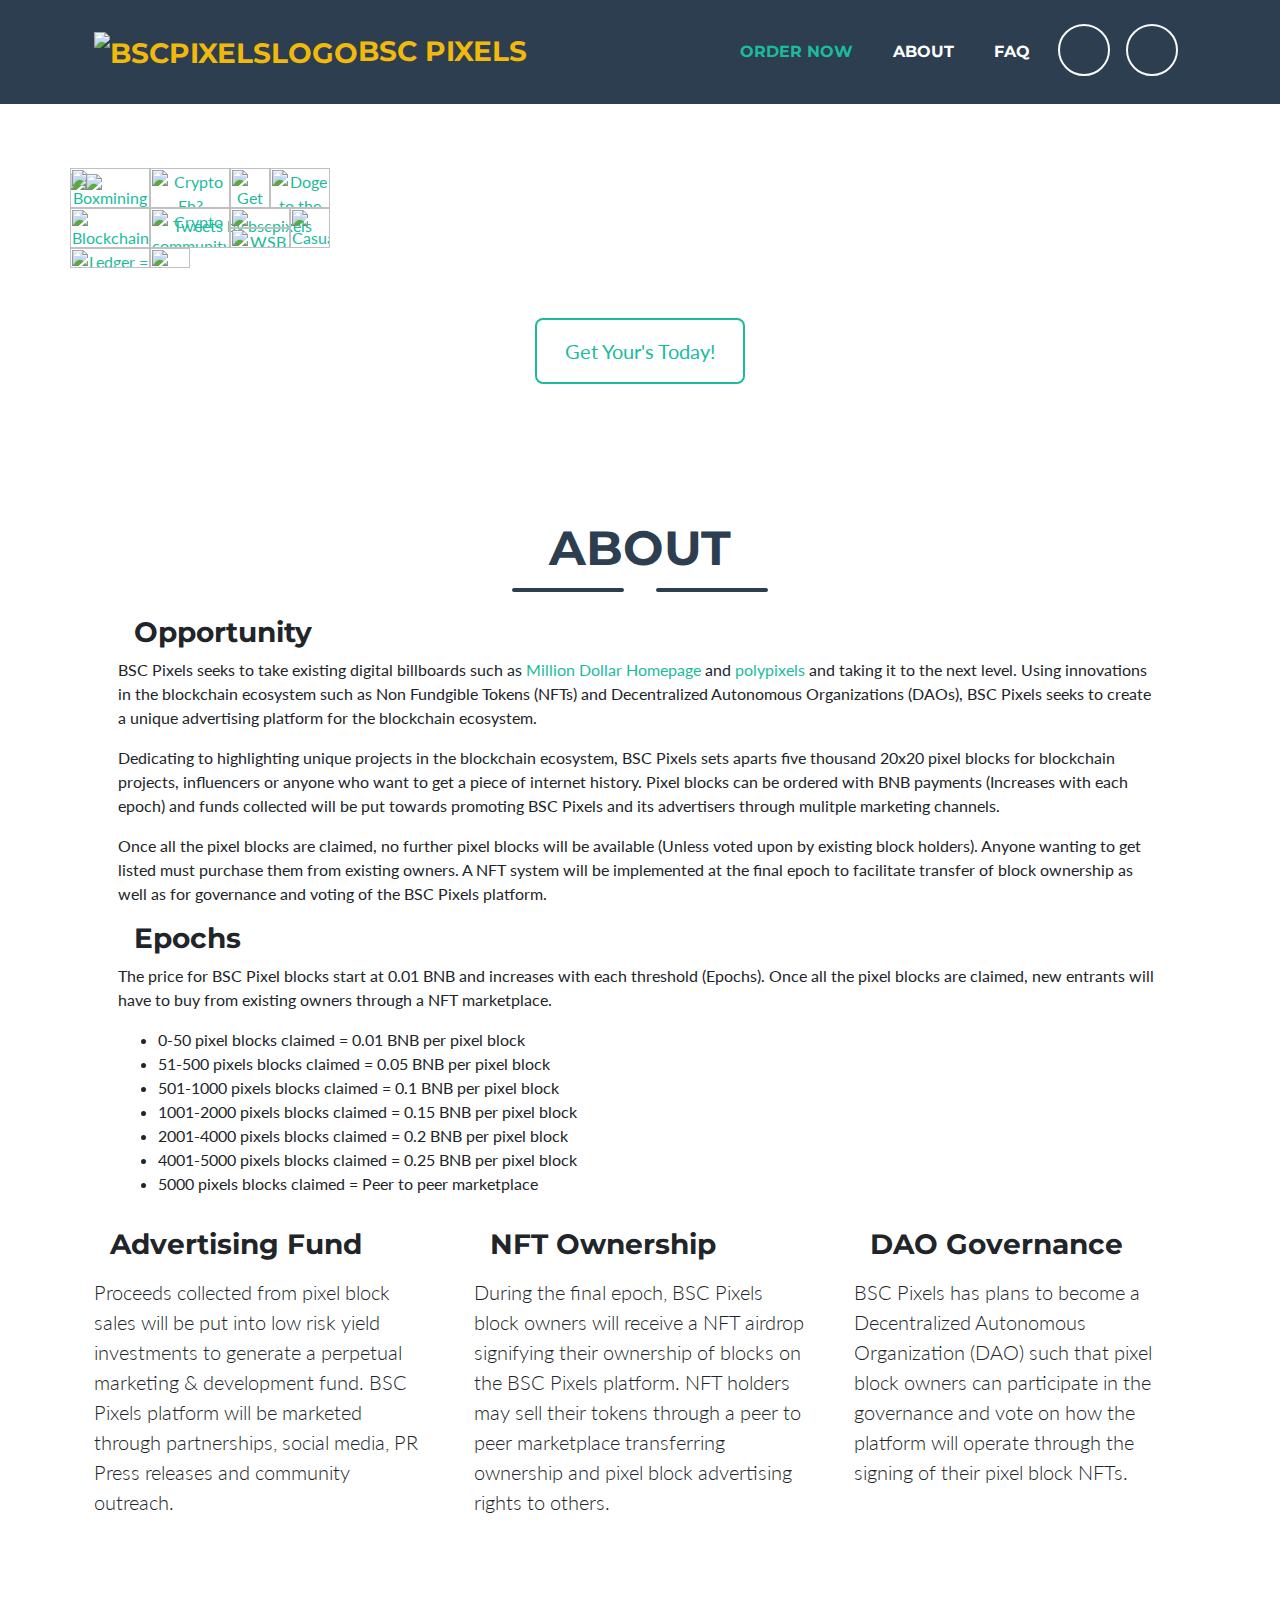
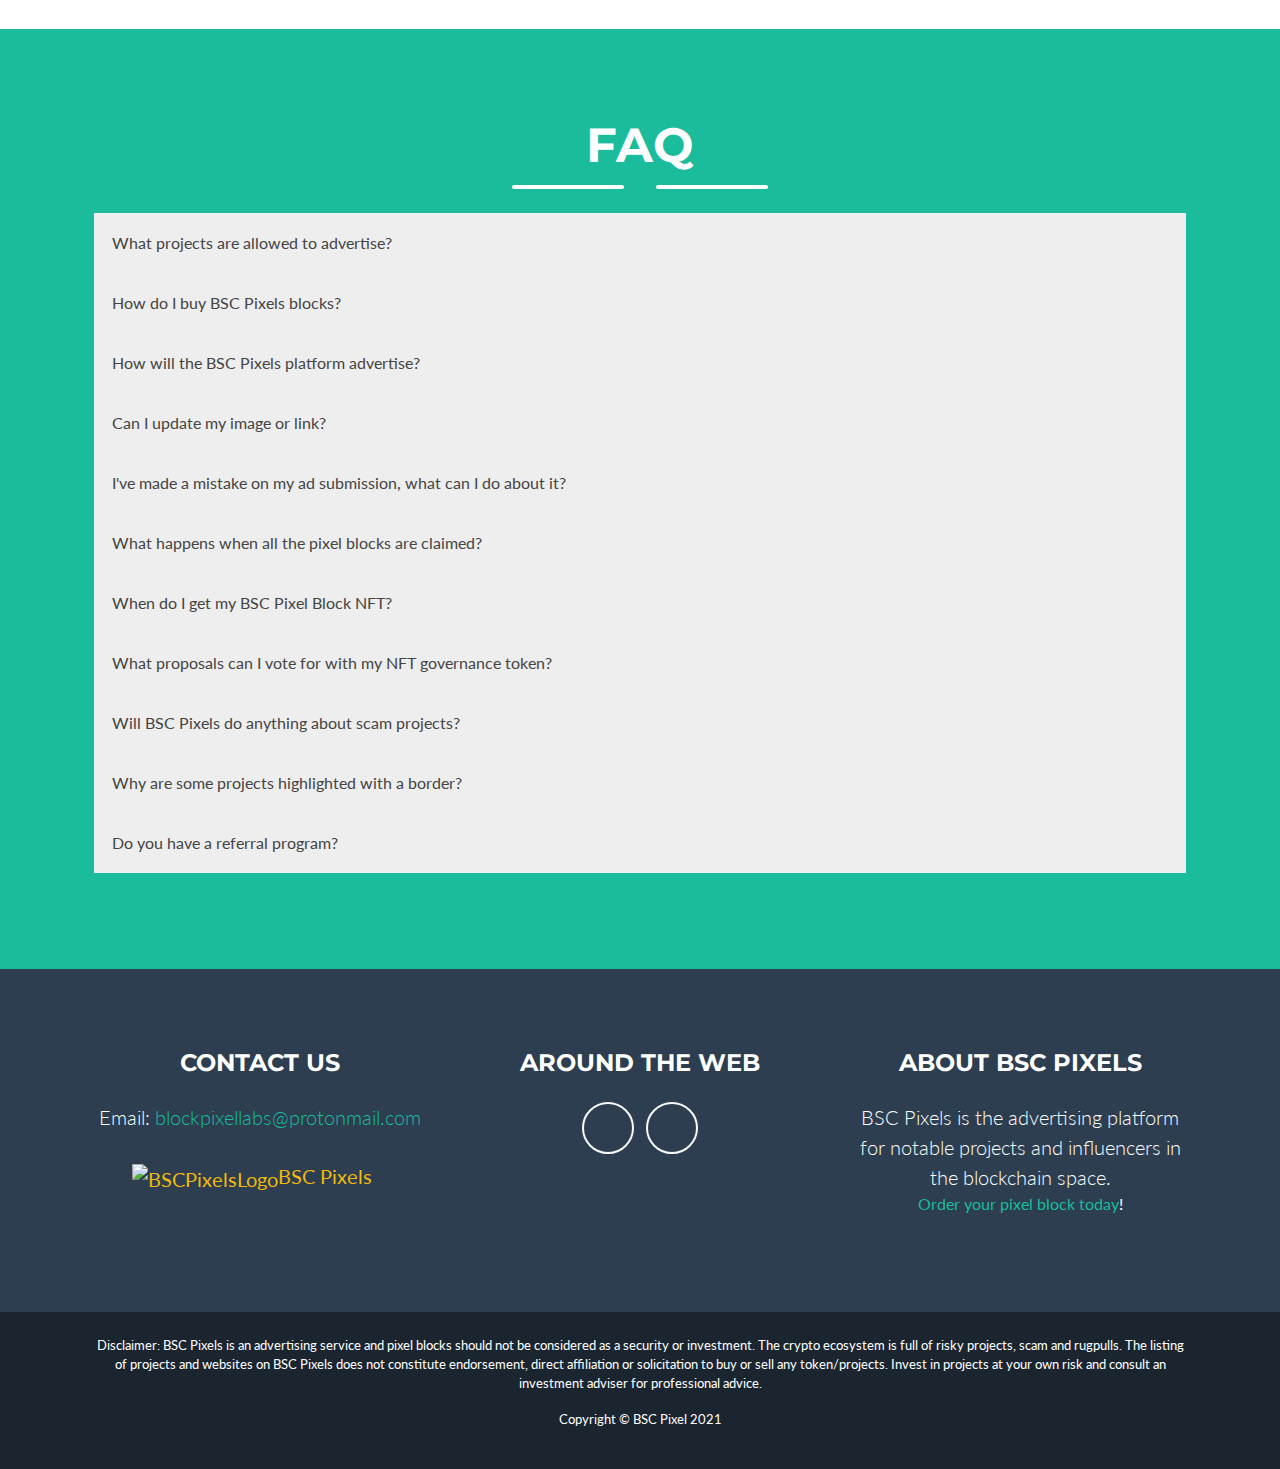
==== commit 344816d6: "update texts" ====
--- a/index.html
+++ b/index.html
@@ -49,13 +49,18 @@
         </nav>      
 
         <!-- Masthead-->
-        <header class="masthead bg-primary text-white text-center" id="wall">
+        <header style="background-image: url('assets/img/blockchainbg.jpg');
+                    background-repeat: no-repeat;
+                    background-attachment: fixed;  
+                    background-size: cover;" 
+                    class="masthead text-white text-center" id="wall">
+
             <div class="container d-flex align-items-center">
                 <!-- Masthead Content-->
                 <div class="row">
                 <!-- <H2>The many projects of the Blockchain Ecosystem </H2> -->
                     <div class="grid">
-                        <img class="grid" src="assets/img/pixelblocks-20x20-demo-half.png" />
+                        <img class="grid" src="assets/img/pixelblocks-20x20-demo-mobile-transparent.png" />
                         <a rel="nofollow" target="_blank" href="https://youtu.be/rLccZgEIAWQ?t=4012"><img class="image1" src="https://defirev.com/wp-content/uploads/2020/08/image-20.png" width="80" height="40" title="Boxmining being a dick to Decentraland"/></a>
                         <a rel="nofollow" target="_blank" href="http://blockchaingaming.com"><img class="image2" src="https://i.ibb.co/RYy9JXv/blockchaingaming80x40.png" width="80" height="40" title="Blockchain Gaming, your one stop info site with wiki" /></a>
                         <a rel="nofollow" target="_blank" href="https://www.facebook.com/groups/cryptocanada"><img class="image3" src="https://i.ibb.co/FBSv8N2/cryptocanada8020.png" width="80" height="40" title="Crypto Eh?" /></a>
@@ -76,17 +81,21 @@
                         -->
                     </div>
                     <div class="gridb">
-                        <img class="gridb" src="assets/img/pixelblocks-20x20-demo-half.png" />
+                        <img class="gridb" src="assets/img/pixelblocks-20x20-demob-mobile-transparent.png" />
                         <!--
                             <a rel="nofollow" target="_blank" href="https://youtu.be/rLccZgEIAWQ?t=4012"><img class="imageb1" src="https://defirev.com/wp-content/uploads/2020/08/image-20.png" width="80" height="40" title="Boxmining being a dick to Decentraland"/></a>
                         -->
                     </div>
+                    <div class="twitterbox">
+                        <h2>Announcements</h2>
+                        <a class="twitter-timeline" data-width="320" data-height="440" href="https://twitter.com/bscpixels?ref_src=twsrc%5Etfw">Tweets by bscpixels</a> <script async src="https://platform.twitter.com/widgets.js" charset="utf-8"></script>
+                    </div>
                 </div>
             </div>
             <div class="container">
                 <p>This grid will automatically expand as new pixel blocks are claimed until a total of 5,000 blocks</p>
                 <p>58 of 5,000 pixel blocks claimed | Next price increase at 500/5000 pixel blocks</p>
-                <p><a class="btn btn-xl btn-outline-secondary" target="_blank" href="https://docs.google.com/forms/d/e/1FAIpQLScqODyIILi6n9V4ZUVJrG4iQppSuqHkRv76rMlxxMpeBamFeQ/viewform">Get Your's Today!</a></p>
+                <p><a class="btn btn-xl btn-outline-primary" target="_blank" href="https://docs.google.com/forms/d/e/1FAIpQLScqODyIILi6n9V4ZUVJrG4iQppSuqHkRv76rMlxxMpeBamFeQ/viewform">Get Your's Today!</a></p>
                 </a>
             </div>
 
@@ -106,14 +115,15 @@
                 <!-- About Section Content-->
                 <div class="container">
                     <h3><i class="fas fa-space-shuttle mr-3"></i>Opportunity</h3>
-                    <p>Inspired by the <a href="http://www.milliondollarhomepage.com/">Million Dollar Homepage</a>, BSC Pixels is an advertising platform dedicated to highlighting different projects in the blockchain ecosystem. 
-                        Five thousand pixel blocks of 20x20 pixels are up for grabs for influencers, project builders and anyone wanting to claim a piece of internet history.</p>
-                    <p>Pixel blocks can be ordered with BNB payments (Increases with each epoch) and funds collected will be used to promote BSC Pixels through influencers, partnerships and other advertising portals to bring aware of the projects involved. 
-                        Once all the pixel blocks are claimed, no further pixel blocks will be available and you must purchase them from existing owners. A NFT system will be implemented at the final epoch to facilitate transfer of block ownership as well as for governance and voting of the BSC Pixels platform.</p>
+                    <p> BSC Pixels seeks to take existing digital billboards such as <a rel="nofollow" target="_blank" href="http://www.milliondollarhomepage.com/">Million Dollar Homepage</a> and <a rel="nofollow" target="_blank" href="http://polypixels.io/">polypixels</a> and taking it to the next level.
+                        Using innovations in the blockchain ecosystem such as Non Fundgible Tokens (NFTs) and Decentralized Autonomous Organizations (DAOs), BSC Pixels seeks to create a unique advertising platform for the blockchain ecosystem.</p>  
+                    <p> Dedicating to highlighting unique projects in the blockchain ecosystem, BSC Pixels sets aparts five thousand 20x20 pixel blocks for blockchain projects, influencers or anyone who want to get a piece of internet history. 
+                        Pixel blocks can be ordered with BNB payments (Increases with each epoch) and funds collected will be put towards promoting BSC Pixels and its advertisers through mulitple marketing channels.</p> 
+                    <p> Once all the pixel blocks are claimed, no further pixel blocks will be available (Unless voted upon by existing block holders). Anyone wanting to get listed must purchase them from existing owners. A NFT system will be implemented at the final epoch to facilitate transfer of block ownership as well as for governance and voting of the BSC Pixels platform.</p>
                 </div>
                 <div class="container">
                     <h3><i class="fas fa-calendar-alt mr-3"></i>Epochs</h3>
-                    <p>BSC Pixel blocks start at 0.01 BNB and will increase at different thresholds (Epochs). Once all the pixel blocks are claimed, new entrants will have to buy from existing owners through a NFT marketplace.</p>
+                    <p>The price for BSC Pixel blocks start at 0.01 BNB and increases with each threshold (Epochs). Once all the pixel blocks are claimed, new entrants will have to buy from existing owners through a NFT marketplace.</p>
                     <ul>
                         <li>0-50 pixel blocks claimed = 0.01 BNB per pixel block</li>
                         <li>51-500 pixels blocks claimed = 0.05 BNB per pixel block</li>
@@ -131,7 +141,7 @@
                     </div>
                     <div class="col-lg-4 mr-auto">
                         <p><h3><i class="fas fa-users mr-3"></i>NFT Ownership</h3></p>
-                        <p class="lead">After the final epoch, BSC Pixels block owners will receive a NFT airdrop signifying their participation in the BSC Pixels platform. NFT holders may sell their tokens through a peer to peer marketplace to transfer ownership and pixel block advertising rights to others.</p>
+                        <p class="lead">During the final epoch, BSC Pixels block owners will receive a NFT airdrop signifying their ownership of blocks on the BSC Pixels platform. NFT holders may sell their tokens through a peer to peer marketplace transferring ownership and pixel block advertising rights to others.</p>
                     </div>
                     <div class="col-lg-4 ml-auto">
                         <p><h3><i class="fas fa-vote-yea mr-3"></i>DAO Governance</h3></p>
@@ -153,29 +163,33 @@
                     <div class="divider-custom-line"></div>
                 </div>
                 <!-- FAQ Section Content-->
-                <button class="accordion">What projects can I advertise?</button>
-                <div class="panel text-secondary">
-                  <p>Any blockchain projects are welcome to advertise with us, regardless of the native chain. Crypto influencers, bloggers, crypto rating websites, gaming platforms, etc. are also all eligible. We give special priority to projects related directly to The Binance Smart Chain Network with a 10% discount of listing prices. If your project is not relevant or determined to be a gray area, we will return your funds.</p>
+                <button class="accordion">What projects are allowed to advertise?</button>
+                <div class="panel text-secondary">
+                  <p>We accept any blockchain projects regardless of the native chain. Whether you are a crypto influencer, blogger, new project, defi aggregator, etc, you can get yourself a piece of internet history. As we are BSC Pixels, we give a special 10% discount to all projects related directly to The Binance Smart Chain network.</p>
+                  <p>We do not accept projects that promote hate speech and violence.</p>
                 </div>
                 
                 <button class="accordion">How do I buy BSC Pixels blocks?</button>
                 <div class="panel text-secondary">
-                  <p>Fill out the order form at the top of this page and follow all the corresponding instructions. Turn around time is currently 24 to 48 hours.</p>
+                  <p>Simply send <a href="https://docs.google.com/forms/d/e/1FAIpQLScqODyIILi6n9V4ZUVJrG4iQppSuqHkRv76rMlxxMpeBamFeQ/viewform">Fill out the order form</a> and we will verify your order/transaction and have your image up in 24 to 48 hours turnaround time.</p>
                 </div>
                 
-                <button class="accordion">How will you advertise?</button>
-                <div class="panel text-secondary">
-                  <p>We plan to have ongoing partnerships with influencers on Twitter, TikTok, YouTube, Twitch, Odyssey and more. As crypto veterans, we understand which avenues receive the best traction. The more we are able to raise from sales, the bigger the campaigns we can put together, including PooCoin Charts, BSC Scan, CMC, Coin Gecko, Google ad words and other pay per click banner ad platforms specifically geared towards crypto enthusiasts. We will also leverage traditional SEO tactics with back linking, news articles, and other qualified coverage. All advertising expenses will be documented transparently in our annual reports.</p>
+                <button class="accordion">How will the BSC Pixels platform advertise?</button>
+                <div class="panel text-secondary">
+                  <p>We plan to have ongoing partnerships with influencers on Twitter, TikTok, YouTube, Twitch, and more. Being in the crypto space for years, we know where to promote to get the right audience and traction for your ads. Our marketing extent will be based on what we raise from the pixel block sales.</p>
+                  <p>Proposed campaigns: PooCoin Charts, BSC Scan, Coin Market Cap, Coin Gecko, Google ad words and other crypto based pay per click banner ad platforms.
+                    We will also be working through public relationships channels including news articles, and other qualified coverage. All advertising expenses will be documented transparently in our annual reports.</p>
                 </div>
 
                 <button class="accordion">Can I update my image or link?</button>
                 <div class="panel text-secondary">
-                    <p>No, at least not yet… Eventually, when all of the pixel blocks are claimed, we will be launching a peer to peer marketplace with NFTs. At that point you can update your image and URL for a reduced fee. Until then, all images and URLs are permanently locked and immutable.</p>
-                </div>
-
-                <button class="accordion">I've made a mistake on my ad, now what?</button>
-                <div class="panel text-secondary">
-                    <p>Unfortunately, all sales are final until we implement our peer to peer marketplace. The best way to avoid this is getting a clear understanding of how our platform works and asking questions ahead of time. Verified social media figure can contact us at blockpixellabs@protonlab.com</p>
+                    <p>Updating link/image is not available at the current time. Once all of the pixel blocks are claimed, we will be launching a peer to peer trading system with NFTs. At that point you can interact with your NFT and update your image and URL for a reduced fee.</p>
+                </div>
+
+                <button class="accordion">I've made a mistake on my ad submission, what can I do about it?</button>
+                <div class="panel text-secondary">
+                    <p>Unfortunately, all sales are final until the final epoch where we will create an automated updating system, NFTs and peer to peer capability.</p>
+                    <p>To ensure you do not make a mistake, please do your own due diligence and research on our platform, ask questions on our social media and check your form before submitting. You can contact us with questions at blockpixellabs@protonlab.com</p>
                 </div>
 
                 <button class="accordion">What happens when all the pixel blocks are claimed?</button>
@@ -185,30 +199,32 @@
 
                 <button class="accordion">When do I get my BSC Pixel Block NFT?</button>
                 <div class="panel text-secondary">
-                    <p>At the end of the final epoch, all block holders will receive an airdrop of NFT tokens proportional to their wallet's share of the 10,000 blocks allocated.</p>
-                </div>
-
-                <button class="accordion">What can I vote for with my NFT governance token?</button>
+                    <p>At the end of the final epoch, all block holders will receive an airdrop of NFT tokens proportional to their wallet's share of the total blocks.</p>
+                </div>
+
+                <button class="accordion">What proposals can I vote for with my NFT governance token?</button>
                 <div class="panel text-secondary">
                     <p>As a token holder, you may propose and vote to increase pixel block numbers, buy back and burn pixel blocks, allocate marketing funds to special advertising initiatives (eg. Buy a billboard at Times Square).</p>
                 </div>
 
-                <button class="accordion">How do you handle scam projects?</button>
-                <div class="panel text-secondary">
-                    <p>Although we do our best to vet all participating projects, the crypto landscape is ever-changing. NONE of the projects we advertise are directly affiliated with our platform and in no way an endorsement. You are responsible for all your actions and we are not responsible for any funds that may have been lost. All that being said, if we determine a project to be a scam or rugpull it will be removed and the next BSC Pixel block in our queue will take its place. This does not apply to projects that abandoned development, broken links, or any other red flags unless gross negligence is determined. All decisions are final.</p>
-                </div>
-
-                <button class="accordion">What is the Featured Advertisers Program?</button>
-                <div class="panel text-secondary">
-                    <p>Our Featured Advertisers Program highlights proven projects that have been vetted and verified by our team. Outlined BSC Pixels determine this status.</p>
+                <button class="accordion">Will BSC Pixels do anything about scam projects?</button>
+                <div class="panel text-secondary">
+                    <p>While we try to vet projects before posting, we cannot guarantee that all projects are scam free as crypto is constantly changing. By using this platform, you understand that BSC Pixels and the team are not directly affiliated with any of the projects listed and listing on our platform does not mean it's an endorsement on our end.</p> 
+                    <p>The crypto space is like the wild wild west and you are responsible for your own investment decisions. We are not responsible for any losses derived from the projects listed on our platform.</p>   
+                    <p>If a project is determined to be a scam or rugpull, it will be removed and a subsequent project in the pipe line will take its place. The offending advertiser will also forfeit their rights to the NFT airdrop during the final epoch.</p>
+                    <p>Note that this does not count for project abandonment, broken links and projects falling into limbo. All decisions are final.</p>
+                </div>
+
+                <button class="accordion">Why are some projects highlighted with a border?</button>
+                <div class="panel text-secondary">
+                    <p>Advertisers may choose to 'boost' their presence on the pixel board by signing up as a featured advertiser.</p>
                 </div>
 
                 <button class="accordion">Do you have a referral program?</button>
                 <div class="panel text-secondary">
-                    <p>Yes, affiliate marketers can earn up to 20% of BSC Pixel block's purchase price. Use the following referral URL and add your wallet address at the end to receive credit. </p>
+                    <p>To encourage platform growth, we offer affiliate marketers a generous referral commission of 20% of BSC Pixel block's purchase price. See the following referral URL and add your wallet address at the end. </p>
                     <p>https://docs.google.com/forms/d/e/1FAIpQLScqODyIILi6n9V4ZUVJrG4iQppSuqHkRv76rMlxxMpeBamFeQ/viewform?entry.802841808=<b>(YOUR WALLET ADDRESS)</b></p>
                 </div>
-
             </div>
         </section>              
 
@@ -247,7 +263,9 @@
 
         <!-- Copyright Section-->
         <div class="copyright py-4 text-center text-white">
-            <div class="container"><small>Copyright © BSC Pixel 2021</small></div>
+            <div class="container"><small>
+                <p>Disclaimer: BSC Pixels is an advertising service and pixel blocks should not be considered as a security or investment. The crypto ecosystem is full of risky projects, scam and rugpulls. The listing of projects and websites on BSC Pixels does not constitute endorsement, direct affiliation or solicitation to buy or sell any token/projects. Invest in projects at your own risk and consult an investment adviser for professional advice. </p> 
+                <p>Copyright © BSC Pixel 2021</p></small></div>
         </div>
 
         <!-- Scroll to Top Button (Only visible on small and extra-small screen sizes)-->
